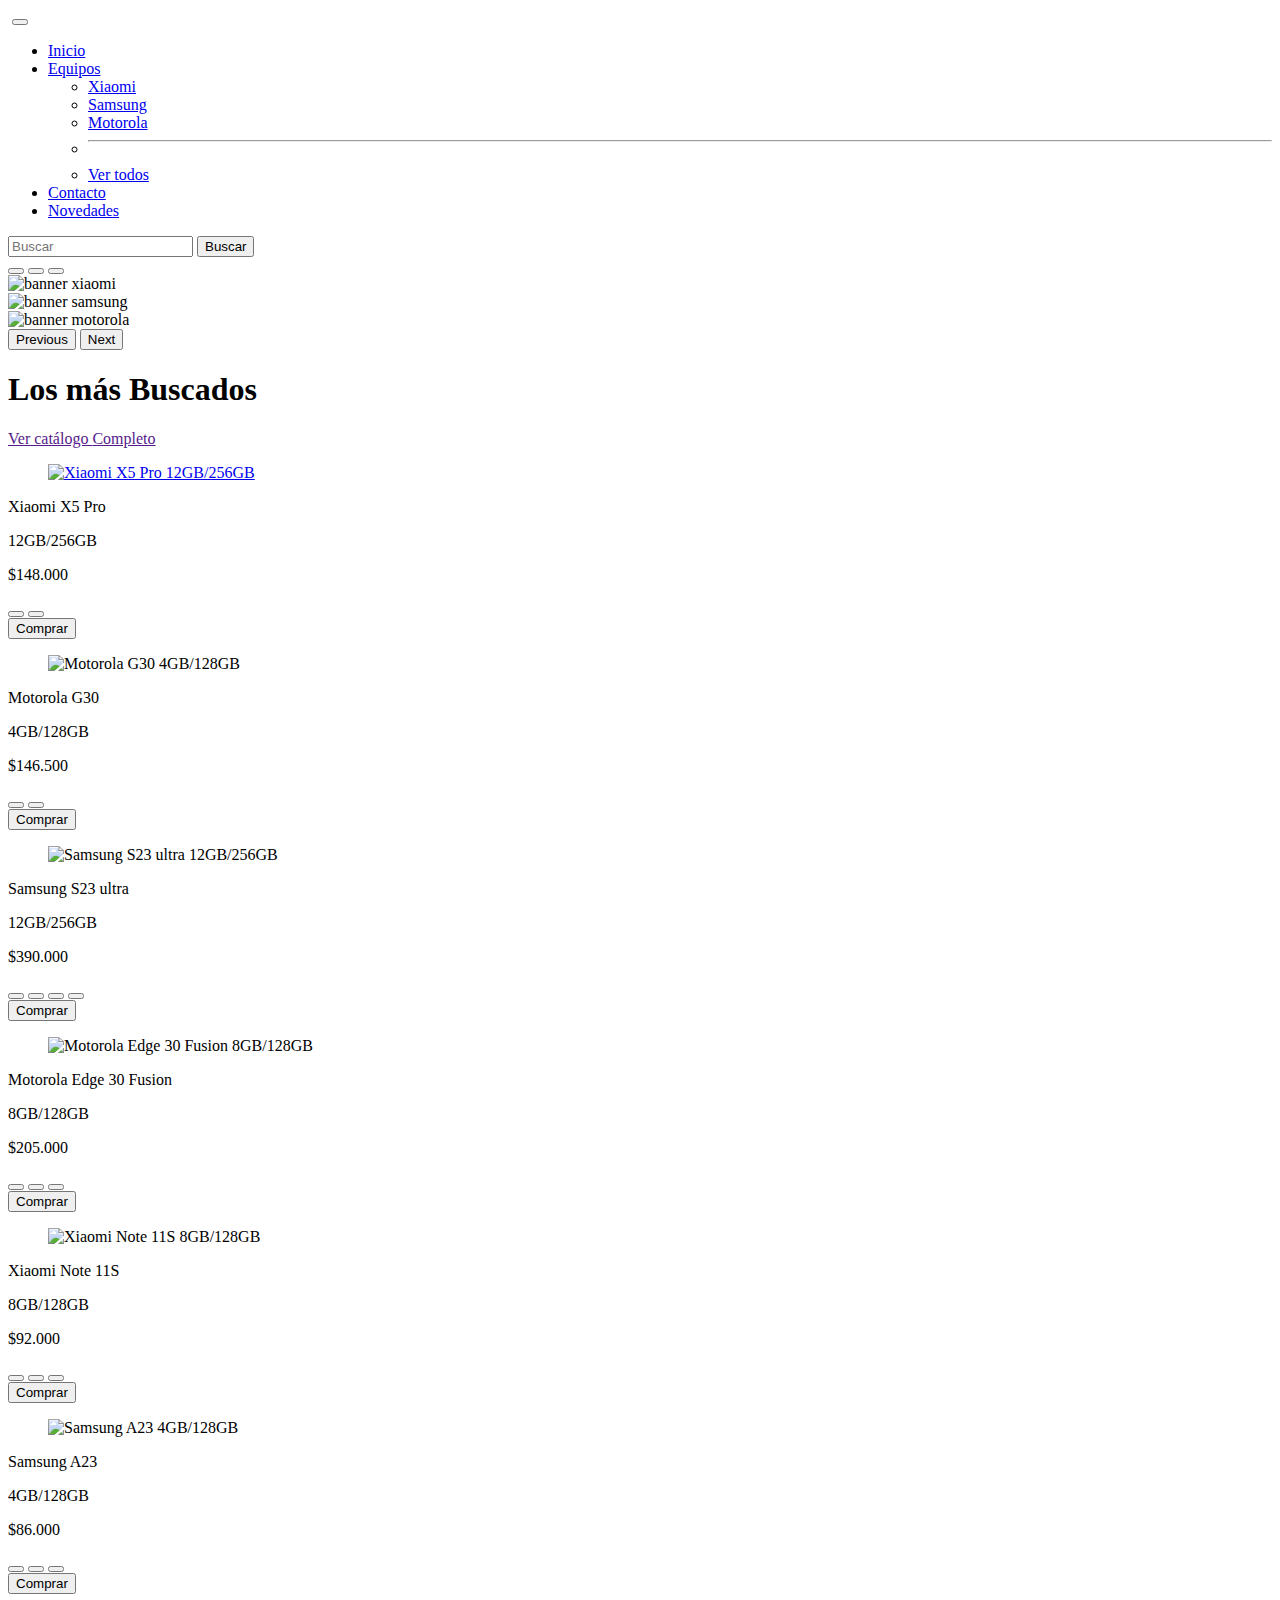
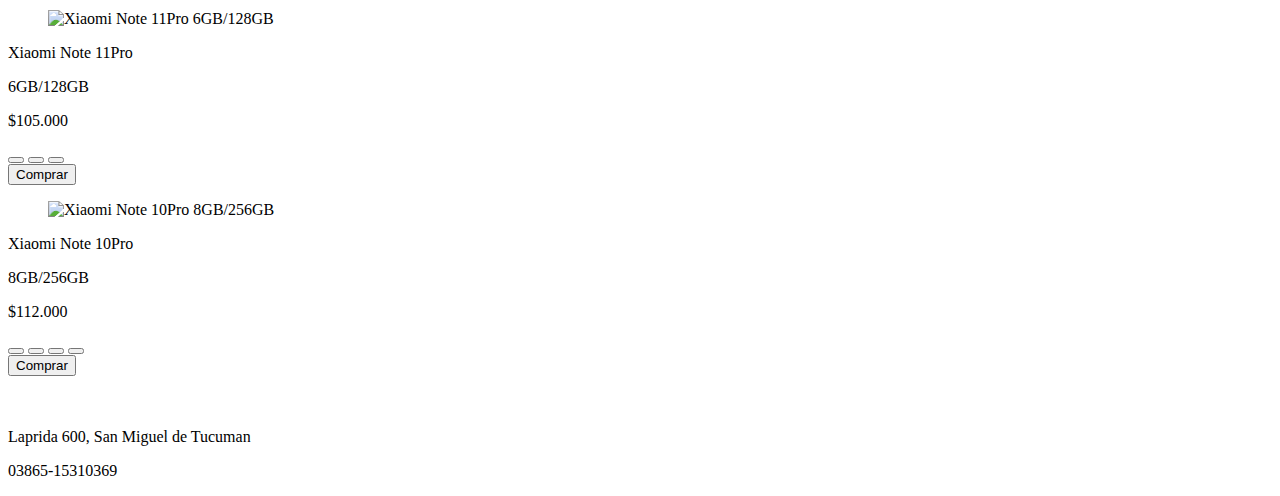
==== index.html @ d5d40b2a "agregue todas las pages" ====
<!DOCTYPE html>
<html lang="en">

<head>
    <meta charset="UTF-8">
    <meta http-equiv="X-UA-Compatible" content="IE=edge">
    <meta name="viewport" content="width=device-width, initial-scale=1.0">
    <title>CellShop</title>
    <link href="https://cdn.jsdelivr.net/npm/bootstrap@5.3.0-alpha3/dist/css/bootstrap.min.css" rel="stylesheet"
        integrity="sha384-KK94CHFLLe+nY2dmCWGMq91rCGa5gtU4mk92HdvYe+M/SXH301p5ILy+dN9+nJOZ" crossorigin="anonymous">
    <script src="https://kit.fontawesome.com/3f6286b612.js" crossorigin="anonymous"></script>
    <link rel="stylesheet" href="css/style.css">

</head>

<body>
    <header>
        <nav class="navbar navbar-expand-lg bg-body-light">
            <div class="container-fluid">
                <a class="navbar-brand" href="index.html"><img class="logo" src="img/CellShoplogo.png" alt=""></a>
                <button class="navbar-toggler" type="button" data-bs-toggle="collapse"
                    data-bs-target="#navbarSupportedContent" aria-controls="navbarSupportedContent"
                    aria-expanded="false" aria-label="Toggle navigation">
                    <span class="navbar-toggler-icon"></span>
                </button>
                <div class="collapse navbar-collapse" id="navbarSupportedContent">
                    <ul class="navbar-nav me-auto gap-4 mb-2 mb-lg-0">
                        <li class="nav-item">
                            <a class="nav-link active" aria-current="page" href="index.html">Inicio</a>
                        </li>
                        <li class="nav-item dropdown">
                            <a class="nav-link dropdown-toggle" href="#" role="button" data-bs-toggle="dropdown"
                                aria-expanded="false">
                                Equipos
                            </a>
                            <ul class="dropdown-menu">
                                <li><a class="dropdown-item" href="pages/xiaomi.html">Xiaomi</a></li>
                                <li><a class="dropdown-item" href="pages/samsung.html">Samsung</a></li>
                                <li><a class="dropdown-item" href="pages/motorola.html">Motorola</a></li>
                                <li>
                                    <hr class="dropdown-divider">
                                </li>
                                <li><a class="dropdown-item" href="#">Ver todos</a></li>
                            </ul>
                        <li class="nav-item">
                            <a class="nav-link active" aria-current="page" href="pages/contacto.html">Contacto</a>
                        </li>
                        <li class="nav-item">
                            <a class="nav-link active" aria-current="page" href="pages/novedades.html">Novedades</a>
                        </li>
                    </ul>
                    <form class="d-flex" role="search">
                        <input class="form-control me-2" type="search" placeholder="Buscar" aria-label="Search">
                        <button class="btn btn-outline-danger" type="submit">Buscar</button>
                    </form>
                </div>
                <div class="shoppingcar">
                    <i class="fa-sharp fa-solid fa-cart-shopping"></i>
                </div>
            </div>
        </nav>
    </header>

    <!--carousel-->
    <div id="carouselExampleIndicators" class="carousel slide">
        <div class="carousel-indicators">
            <button type="button" data-bs-target="#carouselExampleIndicators" data-bs-slide-to="0" class="active"
                aria-current="true" aria-label="Slide 1"></button>
            <button type="button" data-bs-target="#carouselExampleIndicators" data-bs-slide-to="1"
                aria-label="Slide 2"></button>
            <button type="button" data-bs-target="#carouselExampleIndicators" data-bs-slide-to="2"
                aria-label="Slide 3"></button>
        </div>
        <div class="carousel-inner">
            <div class="carousel-item active" btn-outline-success>
                <img src="img/bannerxiaomi.png" class="d-block w-100 img-fluid" alt="banner xiaomi">
            </div>
            <div class="carousel-item" btn-outline-success>
                <img src="img/banner-samsung-23ultra.png" class="d-block w-100 img-fluid"  alt="banner samsung">
            </div>
            <div class="carousel-item" btn-outline-success>
                <img src="img/bannermotorola.png" class="d-block w-100 img-fluid" alt="banner motorola">
            </div>
        </div>
        <button class="carousel-control-prev" type="button" data-bs-target="#carouselExampleIndicators"
            data-bs-slide="prev">
            <span class="carousel-control-prev-icon" aria-hidden="true"></span>
            <span class="visually-hidden">Previous</span>
        </button>
        <button class="carousel-control-next" type="button" data-bs-target="#carouselExampleIndicators"
            data-bs-slide="next">
            <span class="carousel-control-next-icon" aria-hidden="true"></span>
            <span class="visually-hidden">Next</span>
        </button>
    </div>

    <!--titulo-->

    <section class="conteiner-tittle">
       <div class="tittle-box-info">
        <h1 class="tittle">Los más Buscados</h1>
        <p><a class="tittle-catalogo" href="">Ver catálogo <span class="catalogo-span">Completo</span></a></p>
       </div>
    </section>

    <!--Productos-->

    <section class="conteiner products">
        <div id="row-index" class="row">
            <div id="products-card" class="col-3">
                <figure class="box-img-product">
                    <a href="pages/xiaomi-x5pro.html"><img class="productimg" src="img/Xiaomix5pro.png"
                            alt="Xiaomi X5 Pro 12GB/256GB"></a>
                </figure>
                <div class="info-product">
                    <p class="name">Xiaomi X5 Pro</p>
                    <p class="memory">12GB/256GB</p>
                    <p class="price">$148.000</p>
                    <button class="circule-b"></button>
                    <button class="circule-y"></button>
                </div>
                <div class="conteiner-button">
                    <button class="buy">Comprar</button>
                </div>
            </div>

            <div id="products-card" class="col-3">
                <figure class="box-img-product">
                    <img class="productimg" src="img/motorolag-30.jpg" alt="Motorola G30 4GB/128GB">
                </figure>
                <div class="info-product">
                    <p class="name">Motorola G30</p>
                    <p class="memory">4GB/128GB</p>
                    <p class="price">$146.500</p>
                    <button class="circule-b"></button>
                    <button class="circule-p"></button>
                </div>
                <div class="conteiner-button">
                    <button class="buy">Comprar</button>
                </div>
            </div>

            <div id="products-card" class="col-3">
                <figure class="box-img-product">
                    <img class="productimg" src="img/samsungs23ultra.png" alt="Samsung S23 ultra 12GB/256GB">
                </figure>
                <div class="info-product">
                    <p class="name">Samsung S23 ultra</p>
                    <p class="memory">12GB/256GB</p>
                    <p class="price">$390.000</p>
                    <button class="circule-b"></button>
                    <button class="circule-p"></button>
                    <button class="circule-g"></button>
                    <button class="circule-c"></button>
                    
                </div>
                <div class="conteiner-button">
                    <button class="buy">Comprar</button>
                </div>
            </div>

            <div id="products-card" class="col-3">
                <figure class="box-img-product">
                    <img class="productimg" src="img/motorola30fusion.jpg" alt="Motorola Edge 30 Fusion 8GB/128GB">
                </figure>
                <div class="info-product">
                    <p class="name">Motorola Edge 30 Fusion</p>
                    <p class="memory">8GB/128GB</p>
                    <p class="price">$205.000</p>
                    <button class="circule-grey"></button>
                    <button class="circule-blue"></button>
                    <button class="circule-s"></button>
                </div>
                <div class="conteiner-button">
                    <button class="buy">Comprar</button>
                </div>
            </div>
      
            <div id="products-card" class="col-3">
                <figure class="box-img-product">
                    <img class="productimg" src="img/xiaominote118128.png" alt="Xiaomi Note 11S 8GB/128GB">
                </figure>
                <div class="info-product">
                    <p class="name">Xiaomi Note 11S</p>
                    <p class="memory">8GB/128GB</p>
                    <p class="price">$92.000</p>
                    <button class="circule-b"></button>
                    <button class="circule-blue"></button>
                    <button class="circule-sb"></button>
                </div>
                <div class="conteiner-button">
                    <button class="buy">Comprar</button>
                </div>
            </div>

            <div id="products-card" class="col-3">
                <figure class="box-img-product">
                    <img class="productimg" src="img/samsunga23.jpg" alt="Samsung A23 4GB/128GB">
                </figure>
                <div class="info-product">
                    <p class="name">Samsung A23</p>
                    <p class="memory">4GB/128GB</p>
                    <p class="price">$86.000</p>
                    <button class="circule-sb"></button>
                    <button class="circule-b"></button>
                    <button class="circule-w"></button>
                </div>
                <div class="conteiner-button">
                    <button class="buy">Comprar</button>
                </div>
            </div>

            <div id="products-card" class="col-3">
                <figure class="box-img-product">
                    <img class="productimg" src="img/xiaominote11pro.jpg" alt="Xiaomi Note 11Pro 6GB/128GB">
                </figure>
                <div class="info-product">
                    <p class="name">Xiaomi Note 11Pro</p>
                    <p class="memory">6GB/128GB</p>
                    <p class="price">$105.000</p>
                    <button class="circule-grey"></button>
                    <button class="circule-g"></button>
                    <button class="circule-sb"></button>
                </div>
                <div class="conteiner-button">
                    <button class="buy">Comprar</button>
                </div>
            </div>

            <div id="products-card" class="col-3">
                <figure class="box-img-product">
                    <img class="productimg" src="img/xiaominote10pro.png" alt="Xiaomi Note 10Pro 8GB/256GB">
                </figure>
                <div class="info-product">
                    <p class="name">Xiaomi Note 10Pro</p>
                    <p class="memory">8GB/256GB</p>
                    <p class="price">$112.000</p>
                    <button class="circule-blue"></button>
                    <button class="circule-g"></button>
                    <button class="circule-sb"></button>
                    <button class="circule-peach"></button>
                </div>
                <div class="conteiner-button">
                    <button class="buy">Comprar</button>
                </div>
            </div>
        </div>
    </section>

    <!--footer-->

    <footer id="footer" class="conteiner">
        <div class="social-networks">
            <a class="logo-insta" href="https://www.instagram.com/cellshop.tucuman/" target="_blank"><img class="instagram" src="img/instagram.png" alt="">
            </a>
            <a class="logo-face" href="https://www.facebook.com/tucel.celulareslibres?mibextid=ZbWKwL" target="_blank">
                <i class="fa-brands fa-facebook"></i></i>
            </a>
        </div>

       <div class="footer-logo">
        <a href="#" class="footer-img"><img class="logo" src="img/CellShoplogo.png" alt=""></a>
       </div>

        <div class="location-info">
            <i class="fa-sharp fa-solid fa-location-dot"></i>
            <p class="location">Laprida 600, San Miguel de Tucuman</p>
        </div>

        <div class="phone-number">
            <i class="fa-solid fa-phone"></i>
            <p class="phone">03865-15310369</p>
        </div>
    </footer>

    <!--boostrap-->
    <script src="https://cdn.jsdelivr.net/npm/bootstrap@5.3.0-alpha3/dist/js/bootstrap.bundle.min.js"
        integrity="sha384-ENjdO4Dr2bkBIFxQpeoTz1HIcje39Wm4jDKdf19U8gI4ddQ3GYNS7NTKfAdVQSZe"
        crossorigin="anonymous"></script>
</body>
</html>
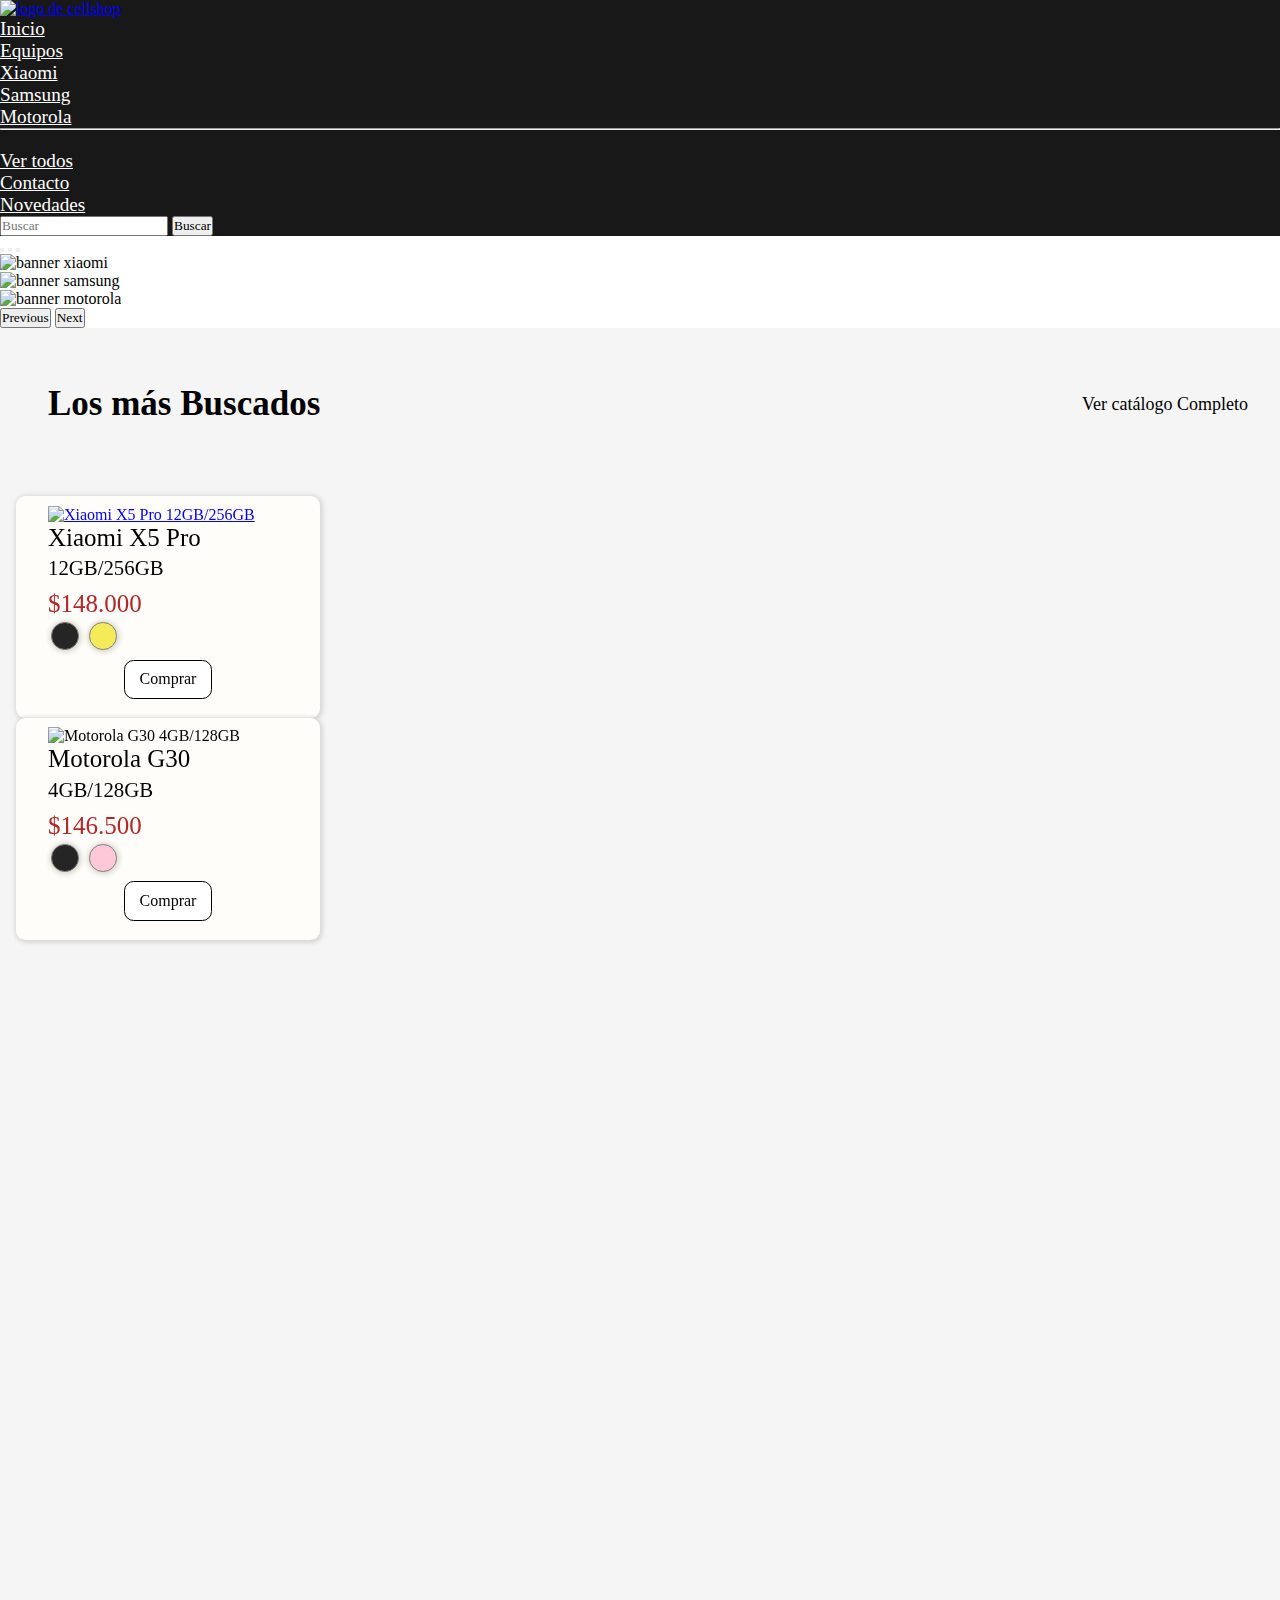
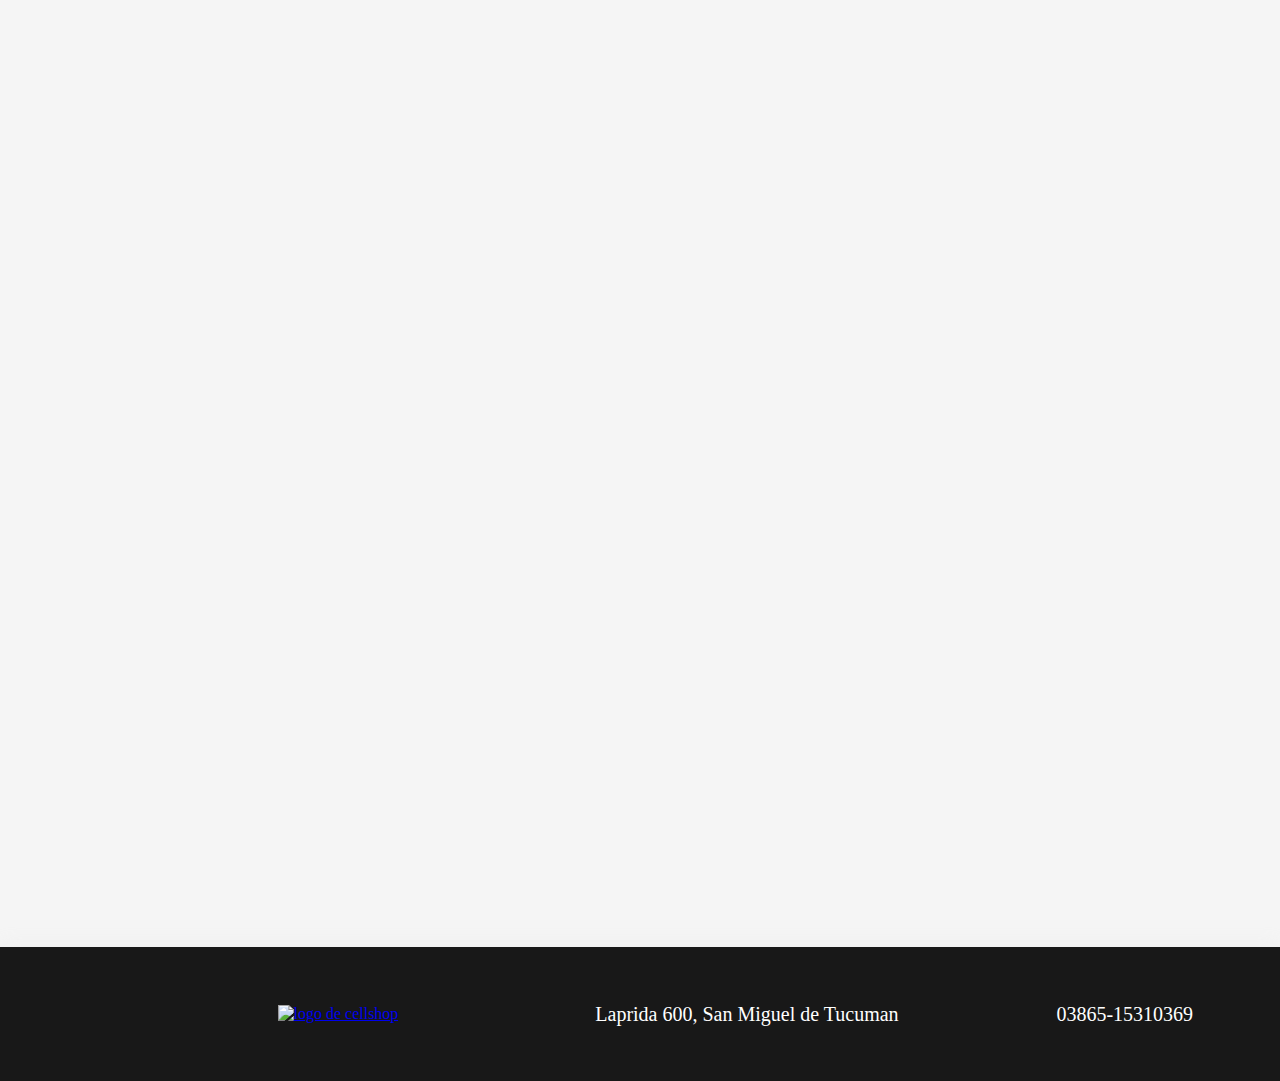
==== commit 176aac22: "cambios en el el boton del menu hamburguesa mas cambios en la tabla de la page xiaomi 5 x pro" ====
--- a/index.html
+++ b/index.html
@@ -5,23 +5,42 @@
     <meta charset="UTF-8">
     <meta http-equiv="X-UA-Compatible" content="IE=edge">
     <meta name="viewport" content="width=device-width, initial-scale=1.0">
-    <title>CellShop</title>
+    <!--Meta descripcion-->
+    <meta name="description"
+        content="En CellShop podes encontrar las mejores las mejores ofertas y precios del mercado">
+    <!--keywords-->
+    <meta name="keywords"
+        content="celulares, celulares xiaomi, celulares samsung, celulares motorola, celulares nuevos, comprar celulares, celulares baratos, celulares liberados, celulares precio, telefonos celulares, tienda de celulares, celulares en oferta, marca de celualares, celulares nuevos, garantia">
+    <!--Redes Sociales-->
+    <meta property="og:title" content="CellShop | Tienda Online de Celulares">
+    <meta property="og:description"
+        content="En CellShop podes encontrar las mejores las mejores ofertas y precios del mercado">
+    <!--favicon-->
+    <link rel="shortcut icon" href="assets/cellshopfavicon.ico" type="image/x-icon">
+    <!--Titulo-->
+    <title>CellShop | Las mejores ofertas de celulares</title>
+    <!--Bostrap-->
     <link href="https://cdn.jsdelivr.net/npm/bootstrap@5.3.0-alpha3/dist/css/bootstrap.min.css" rel="stylesheet"
         integrity="sha384-KK94CHFLLe+nY2dmCWGMq91rCGa5gtU4mk92HdvYe+M/SXH301p5ILy+dN9+nJOZ" crossorigin="anonymous">
+    <!--Fontawesome-->
     <script src="https://kit.fontawesome.com/3f6286b612.js" crossorigin="anonymous"></script>
+    <!--Css-->
     <link rel="stylesheet" href="css/style.css">
+    <!--Animacion-->
+    <link rel="stylesheet" href="https://unpkg.com/aos@next/dist/aos.css" />
 
 </head>
 
 <body>
     <header>
-        <nav class="navbar navbar-expand-lg bg-body-light">
+        <nav class="navbar navbar-expand-lg" style="background-color: #181818;">
             <div class="container-fluid">
-                <a class="navbar-brand" href="index.html"><img class="logo" src="img/CellShoplogo.png" alt=""></a>
+                <a class="navbar-brand" href="index.html"><img class="logo" src="img/logo-cellshop.png"
+                        alt="logo de cellshop"></a>
                 <button class="navbar-toggler" type="button" data-bs-toggle="collapse"
                     data-bs-target="#navbarSupportedContent" aria-controls="navbarSupportedContent"
                     aria-expanded="false" aria-label="Toggle navigation">
-                    <span class="navbar-toggler-icon"></span>
+                    <i class="fa-solid fa-bars" style="color: #f7f7f8;"></i>
                 </button>
                 <div class="collapse navbar-collapse" id="navbarSupportedContent">
                     <ul class="navbar-nav me-auto gap-4 mb-2 mb-lg-0">
@@ -50,8 +69,8 @@
                         </li>
                     </ul>
                     <form class="d-flex" role="search">
-                        <input class="form-control me-2" type="search" placeholder="Buscar" aria-label="Search">
-                        <button class="btn btn-outline-danger" type="submit">Buscar</button>
+                        <input class="form-control me-2 btn-outline-dark" type="search" placeholder="Buscar" aria-label="Search">
+                        <button class="btn btn-outline-light"type="submit">Buscar</button>
                     </form>
                 </div>
                 <div class="shoppingcar">
@@ -76,7 +95,7 @@
                 <img src="img/bannerxiaomi.png" class="d-block w-100 img-fluid" alt="banner xiaomi">
             </div>
             <div class="carousel-item" btn-outline-success>
-                <img src="img/banner-samsung-23ultra.png" class="d-block w-100 img-fluid"  alt="banner samsung">
+                <img src="img/banner-samsung-23ultra.png" class="d-block w-100 img-fluid" alt="banner samsung">
             </div>
             <div class="carousel-item" btn-outline-success>
                 <img src="img/bannermotorola.png" class="d-block w-100 img-fluid" alt="banner motorola">
@@ -97,17 +116,17 @@
     <!--titulo-->
 
     <section class="conteiner-tittle">
-       <div class="tittle-box-info">
-        <h1 class="tittle">Los más Buscados</h1>
-        <p><a class="tittle-catalogo" href="">Ver catálogo <span class="catalogo-span">Completo</span></a></p>
-       </div>
+        <div class="tittle-box-info">
+            <h1 class="tittle">Los más Buscados</h1>
+            <p><a class="tittle-catalogo" href="">Ver catálogo Completo</a></p>
+        </div>
     </section>
 
     <!--Productos-->
 
     <section class="conteiner products">
         <div id="row-index" class="row">
-            <div id="products-card" class="col-3">
+            <div id="products-card" class="col-3" data-aos="zoom-in">
                 <figure class="box-img-product">
                     <a href="pages/xiaomi-x5pro.html"><img class="productimg" src="img/Xiaomix5pro.png"
                             alt="Xiaomi X5 Pro 12GB/256GB"></a>
@@ -124,7 +143,7 @@
                 </div>
             </div>
 
-            <div id="products-card" class="col-3">
+            <div id="products-card" class="col-3" data-aos="zoom-in">
                 <figure class="box-img-product">
                     <img class="productimg" src="img/motorolag-30.jpg" alt="Motorola G30 4GB/128GB">
                 </figure>
@@ -140,7 +159,7 @@
                 </div>
             </div>
 
-            <div id="products-card" class="col-3">
+            <div id="products-card" class="col-3" data-aos="zoom-in">
                 <figure class="box-img-product">
                     <img class="productimg" src="img/samsungs23ultra.png" alt="Samsung S23 ultra 12GB/256GB">
                 </figure>
@@ -152,14 +171,14 @@
                     <button class="circule-p"></button>
                     <button class="circule-g"></button>
                     <button class="circule-c"></button>
-                    
-                </div>
-                <div class="conteiner-button">
-                    <button class="buy">Comprar</button>
-                </div>
-            </div>
-
-            <div id="products-card" class="col-3">
+
+                </div>
+                <div class="conteiner-button">
+                    <button class="buy">Comprar</button>
+                </div>
+            </div>
+
+            <div id="products-card" class="col-3" data-aos="zoom-in">
                 <figure class="box-img-product">
                     <img class="productimg" src="img/motorola30fusion.jpg" alt="Motorola Edge 30 Fusion 8GB/128GB">
                 </figure>
@@ -175,8 +194,8 @@
                     <button class="buy">Comprar</button>
                 </div>
             </div>
-      
-            <div id="products-card" class="col-3">
+
+            <div id="products-card" class="col-3" data-aos="zoom-in">
                 <figure class="box-img-product">
                     <img class="productimg" src="img/xiaominote118128.png" alt="Xiaomi Note 11S 8GB/128GB">
                 </figure>
@@ -193,7 +212,7 @@
                 </div>
             </div>
 
-            <div id="products-card" class="col-3">
+            <div id="products-card" class="col-3" data-aos="zoom-in">
                 <figure class="box-img-product">
                     <img class="productimg" src="img/samsunga23.jpg" alt="Samsung A23 4GB/128GB">
                 </figure>
@@ -210,9 +229,9 @@
                 </div>
             </div>
 
-            <div id="products-card" class="col-3">
-                <figure class="box-img-product">
-                    <img class="productimg" src="img/xiaominote11pro.jpg" alt="Xiaomi Note 11Pro 6GB/128GB">
+            <div id="products-card" class="col-3" data-aos="zoom-in">
+                <figure class="box-img-product">
+                    <img class="productimg" src="img/xiaomi-redmi-note-11-pro.png" alt="Xiaomi Note 11Pro 6GB/128GB">
                 </figure>
                 <div class="info-product">
                     <p class="name">Xiaomi Note 11Pro</p>
@@ -227,7 +246,7 @@
                 </div>
             </div>
 
-            <div id="products-card" class="col-3">
+            <div id="products-card" class="col-3" data-aos="zoom-in">
                 <figure class="box-img-product">
                     <img class="productimg" src="img/xiaominote10pro.png" alt="Xiaomi Note 10Pro 8GB/256GB">
                 </figure>
@@ -251,16 +270,16 @@
 
     <footer id="footer" class="conteiner">
         <div class="social-networks">
-            <a class="logo-insta" href="https://www.instagram.com/cellshop.tucuman/" target="_blank"><img class="instagram" src="img/instagram.png" alt="">
+            <a class="logo-insta" href="https://www.instagram.com/cellshop.tucuman/" target="_blank"><i class="fa-brands fa-instagram"></i>
             </a>
             <a class="logo-face" href="https://www.facebook.com/tucel.celulareslibres?mibextid=ZbWKwL" target="_blank">
                 <i class="fa-brands fa-facebook"></i></i>
             </a>
         </div>
 
-       <div class="footer-logo">
-        <a href="#" class="footer-img"><img class="logo" src="img/CellShoplogo.png" alt=""></a>
-       </div>
+        <div class="footer-logo">
+            <a href="#" class="footer-img"><img class="logo" src="img/logo-cellshop.png" alt="logo de cellshop"></a>
+        </div>
 
         <div class="location-info">
             <i class="fa-sharp fa-solid fa-location-dot"></i>
@@ -273,9 +292,15 @@
         </div>
     </footer>
 
+    <!--animacion-->
+    <script src="https://unpkg.com/aos@next/dist/aos.js"></script>
+    <script>
+      AOS.init();
+    </script>
     <!--boostrap-->
     <script src="https://cdn.jsdelivr.net/npm/bootstrap@5.3.0-alpha3/dist/js/bootstrap.bundle.min.js"
         integrity="sha384-ENjdO4Dr2bkBIFxQpeoTz1HIcje39Wm4jDKdf19U8gI4ddQ3GYNS7NTKfAdVQSZe"
         crossorigin="anonymous"></script>
 </body>
+
 </html>--- a/css/style.css
+++ b/css/style.css
@@ -0,0 +1,1049 @@
+header .navbar-brand {
+  width: 10rem;
+}
+header .navbar-brand .logo {
+  width: 100%;
+  height: 100%;
+  object-fit: cover;
+}
+header .navbar-toggler {
+  border: none;
+}
+header .navbar-toggler:focus {
+  box-shadow: none;
+}
+header .navbar-toggler .fa-bars {
+  font-size: 25px;
+}
+header .navbar-nav {
+  font-size: 1.2rem;
+  gap: 1.1rem;
+}
+header .navbar-nav .nav-item .nav-link {
+  color: #fff;
+}
+header .navbar-nav .dropdown .dropdown-menu {
+  background-color: #181818;
+}
+header .navbar-nav .dropdown .dropdown-menu li a {
+  color: #fff;
+}
+header .navbar-nav .dropdown .dropdown-menu li a:hover {
+  background-color: #f5f5f5;
+  color: #181818;
+}
+header form {
+  padding-right: 1rem;
+}
+header form .form-control:focus {
+  box-shadow: none;
+  border: none;
+}
+header .shoppingcar {
+  display: flex;
+  align-items: center;
+  padding-left: 1rem;
+}
+header .shoppingcar .fa-cart-shopping {
+  font-size: 22px;
+  color: #fff;
+}
+
+* {
+  padding: 0;
+  margin: 0;
+  box-sizing: border-box;
+  font-family: "Merriweather", serif;
+}
+
+.conteiner-tittle {
+  background-color: #f5f5f5;
+  padding: 0.5rem 0;
+  width: 100%;
+}
+.conteiner-tittle .tittle-box-info {
+  display: flex;
+  align-items: center;
+  justify-content: space-between;
+  margin: 1rem 2rem;
+  padding: 1rem 0;
+  overflow: auto;
+}
+.conteiner-tittle .tittle-box-info .tittle {
+  font-size: 35px;
+  padding: 1rem;
+}
+.conteiner-tittle .tittle-box-info p .tittle-catalogo {
+  font-size: 18px;
+  text-decoration: none;
+  color: black;
+}
+.conteiner-tittle .tittle-box-info p .tittle-catalogo:hover {
+  border-radius: 20px;
+  background-color: #181818;
+  color: #fff;
+  padding: 0.8rem;
+}
+@media screen and (max-width: 860px) {
+  .conteiner-tittle .conteiner-tittle {
+    padding-bottom: 0;
+  }
+  .conteiner-tittle .tittle-box-info {
+    display: flex;
+    flex-direction: column;
+    margin: 0;
+    padding-bottom: 0;
+  }
+  .conteiner-tittle .tittle-catalogo {
+    display: none;
+  }
+  .conteiner-tittle .tittle {
+    font-size: 2rem;
+  }
+}
+
+main #all-products .col-10 #products #products-card .circule-peach, main #all-products .col-10 #products #products-card .circule-w, main #all-products .col-10 #products #products-card .circule-sb, main #all-products .col-10 #products #products-card .circule-s, main #all-products .col-10 #products #products-card .circule-blue, main #all-products .col-10 #products #products-card .circule-grey, main #all-products .col-10 #products #products-card .circule-c, main #all-products .col-10 #products #products-card .circule-g, main #all-products .col-10 #products #products-card .circule-y, main #all-products .col-10 #products #products-card .circule-p, main #all-products .col-10 #products #products-card .circule-b, .products #row-index #products-card .circule-peach, .products #row-index #products-card .circule-w, .products #row-index #products-card .circule-sb, .products #row-index #products-card .circule-s, .products #row-index #products-card .circule-blue, .products #row-index #products-card .circule-grey, .products #row-index #products-card .circule-c, .products #row-index #products-card .circule-g, .products #row-index #products-card .circule-y, .products #row-index #products-card .circule-p, .products #row-index #products-card .circule-b {
+  padding: 0.8rem;
+  margin: 0 0.2rem;
+  border: 1px solid grey;
+  border-radius: 50%;
+  box-shadow: 0.5px 0.5px 5px 2px #D8D9CF;
+}
+main #all-products .col-10 #products #products-card .circule-peach:hover, main #all-products .col-10 #products #products-card .circule-w:hover, main #all-products .col-10 #products #products-card .circule-sb:hover, main #all-products .col-10 #products #products-card .circule-s:hover, main #all-products .col-10 #products #products-card .circule-blue:hover, main #all-products .col-10 #products #products-card .circule-grey:hover, main #all-products .col-10 #products #products-card .circule-c:hover, main #all-products .col-10 #products #products-card .circule-g:hover, main #all-products .col-10 #products #products-card .circule-y:hover, main #all-products .col-10 #products #products-card .circule-p:hover, main #all-products .col-10 #products #products-card .circule-b:hover, .products #row-index #products-card .circule-peach:hover, .products #row-index #products-card .circule-w:hover, .products #row-index #products-card .circule-sb:hover, .products #row-index #products-card .circule-s:hover, .products #row-index #products-card .circule-blue:hover, .products #row-index #products-card .circule-grey:hover, .products #row-index #products-card .circule-c:hover, .products #row-index #products-card .circule-g:hover, .products #row-index #products-card .circule-y:hover, .products #row-index #products-card .circule-p:hover, .products #row-index #products-card .circule-b:hover {
+  box-shadow: 0.5px 0.5px 5px 2px black;
+}
+
+.products {
+  background-color: #f5f5f5;
+  width: 100%;
+  overflow: auto;
+}
+.products #row-index {
+  padding: 1rem 1rem 2rem 1rem;
+  gap: 1.5rem;
+  width: 100%;
+  margin: 0;
+  justify-content: center;
+}
+.products #row-index #products-card {
+  border-radius: 0.6rem;
+  width: 19rem;
+  padding: 0.6rem 0;
+  background-color: #FFFDF9;
+  box-shadow: 1px 1px 4px 2px #D8D8D8;
+  transition: all 400ms ease;
+  display: grid;
+  justify-content: center;
+}
+.products #row-index #products-card:hover {
+  box-shadow: 4px 4px 5px 4px #aaadaf;
+  transform: translateY(-3px);
+}
+.products #row-index #products-card .box-img-product {
+  margin: 0;
+  width: 15rem;
+  max-height: 15.4rem;
+  max-width: 15rem;
+}
+.products #row-index #products-card .box-img-product .productimg {
+  height: 100%;
+  width: 100%;
+  object-fit: cover;
+}
+.products #row-index #products-card .name {
+  display: flex;
+  padding: 0;
+  font-size: 1.563rem;
+}
+.products #row-index #products-card .memory {
+  display: flex;
+  padding: 0.3rem 0;
+  font-size: 1.3rem;
+}
+.products #row-index #products-card .price {
+  display: flex;
+  padding: 0.28rem 0;
+  font-size: 1.563rem;
+  color: #B22727;
+}
+.products #row-index #products-card .circule-b {
+  background-color: #252525;
+}
+.products #row-index #products-card .circule-p {
+  background-color: #FEC8D8;
+}
+.products #row-index #products-card .circule-y {
+  background-color: #F5EA5A;
+}
+.products #row-index #products-card .circule-g {
+  background-color: #3C6255;
+}
+.products #row-index #products-card .circule-c {
+  background-color: #F8EAD8;
+}
+.products #row-index #products-card .circule-grey {
+  background-color: #434242;
+}
+.products #row-index #products-card .circule-blue {
+  background-color: #394867;
+}
+.products #row-index #products-card .circule-s {
+  background-color: #EEEEEE;
+}
+.products #row-index #products-card .circule-sb {
+  background-color: #ECF2FF;
+}
+.products #row-index #products-card .circule-w {
+  background-color: #fff;
+}
+.products #row-index #products-card .circule-peach {
+  background-color: #FFD3B0;
+}
+.products #row-index #products-card .conteiner-button {
+  padding: 0.6rem 0;
+  display: flex;
+  justify-content: center;
+}
+.products #row-index #products-card .conteiner-button .buy {
+  padding: 0.6rem 0.9rem;
+  border: 1px solid black;
+  border-radius: 0.6rem;
+  color: black;
+  font-size: 1rem;
+  background-color: white;
+}
+.products #row-index #products-card .conteiner-button .buy:hover {
+  background-color: black;
+  color: white;
+}
+
+#footer {
+  background-color: #181818;
+  display: flex;
+  align-items: center;
+  justify-content: space-around;
+  padding: 3rem 0;
+  width: 100%;
+  box-shadow: 0 0 20px 0 rgba(225, 225, 225, 0.3);
+}
+@media screen and (max-width: 860px) {
+  #footer {
+    display: grid;
+    grid-template-columns: 1fr;
+    grid-template-rows: repeat(4, 1fr);
+    grid-row-gap: 1rem;
+    justify-items: center;
+  }
+}
+#footer .social-networks {
+  display: flex;
+  align-items: center;
+}
+#footer .social-networks .fa-instagram {
+  font-size: 2.1rem;
+  color: #fff;
+  padding-left: 30px;
+}
+#footer .social-networks .fa-facebook {
+  font-size: 2.1rem;
+  color: #fff;
+  padding-left: 30px;
+}
+@media screen and (max-width: 860px) {
+  #footer .social-networks {
+    grid-area: 2/1/3/2;
+  }
+}
+#footer .footer-logo {
+  display: flex;
+}
+#footer .footer-logo .footer-img {
+  width: 10rem;
+}
+#footer .footer-logo .footer-img img {
+  width: 100%;
+}
+@media screen and (max-width: 860px) {
+  #footer .footer-logo {
+    grid-area: 1/1/2/2;
+    display: flex;
+    justify-content: center;
+  }
+}
+#footer .location-info {
+  display: flex;
+  align-items: center;
+  gap: 0.8rem;
+  font-size: 1.25rem;
+}
+#footer .location-info .fa-location-dot {
+  font-size: 1.25rem;
+  color: #fff;
+}
+#footer .location-info p {
+  margin: 0;
+  color: #fff;
+}
+@media screen and (max-width: 860px) {
+  #footer .location-info {
+    grid-area: 4/1/5/2;
+  }
+}
+#footer .phone-number {
+  padding-right: 0.9rem;
+  display: flex;
+  align-items: center;
+  gap: 0.8rem;
+  font-size: 1.25rem;
+}
+#footer .phone-number .fa-phone {
+  font-size: 1.25rem;
+  color: #fff;
+}
+#footer .phone-number p {
+  margin: 0;
+  color: #fff;
+}
+@media screen and (max-width: 860px) {
+  #footer .phone-number {
+    grid-area: 3/1/4/2;
+  }
+}
+
+.carousel-inner {
+  max-height: 33rem;
+  max-height: 33.5rem;
+}
+.carousel-inner .img-fluid {
+  max-height: 33rem;
+  object-fit: cover;
+}
+
+.carousel-control-prev {
+  justify-content: start;
+}
+
+.carousel-control-next {
+  justify-content: end;
+}
+
+.conteiner-banner-products {
+  width: 100%;
+}
+.conteiner-banner-products .img-fluid {
+  width: 100%;
+  height: 100%;
+}
+
+.conteiner-tittles {
+  background-color: #f5f5f5;
+}
+.conteiner-tittles .tittles-section {
+  font-size: 1.5rem;
+  padding: 1.5rem 0 1rem 2rem;
+  display: flex;
+  gap: 1.25rem;
+  background-color: #F5F5F5;
+  margin: 0 0 0 3.5rem;
+  color: #D2001A;
+}
+@media screen and (max-width: 900px) {
+  .conteiner-tittles .tittles-section {
+    padding-left: 1rem;
+    margin: 0;
+  }
+}
+.conteiner-tittles .second-tittle {
+  background-color: #F5F5F5;
+  padding: 1rem 0 2rem 2rem;
+  font-size: 2rem;
+  margin: 0 0 0 3.5rem;
+}
+@media screen and (max-width: 900px) {
+  .conteiner-tittles .second-tittle {
+    padding-left: 1rem;
+    margin: 0;
+  }
+}
+
+#principal-content {
+  background-color: #F5F5F5;
+  padding-top: 1.5rem;
+  padding-left: 3rem;
+}
+@media screen and (max-width: 900px) {
+  #principal-content {
+    padding: 0;
+  }
+}
+#principal-content .filler-mobile {
+  display: none;
+}
+@media screen and (max-width: 900px) {
+  #principal-content .filler-mobile {
+    display: block;
+    padding-bottom: 2rem;
+  }
+}
+@media screen and (max-width: 900px) {
+  #principal-content .filler-mobile .filler-tittle {
+    width: 100%;
+    display: flex;
+    justify-content: center;
+  }
+}
+@media screen and (max-width: 900px) {
+  #principal-content .filler-mobile .filler-tittle .btn {
+    padding: 1rem 2rem;
+    width: 55%;
+    font-size: 20px;
+    border-radius: 0;
+    border: none;
+    box-shadow: 1px 1px 4px 2px #F3E8FF;
+  }
+}
+@media screen and (max-width: 900px) {
+  #principal-content .filler-mobile #filler-drop {
+    display: grid;
+    grid-template-columns: repeat(2, 1fr);
+    grid-template-rows: repeat(2, 1fr);
+  }
+}
+@media screen and (max-width: 900px) {
+  #principal-content .filler-mobile #filler-drop .phone-brand {
+    display: grid;
+  }
+}
+@media screen and (max-width: 900px) {
+  #principal-content .filler-mobile #filler-drop .conteiner-price-filler {
+    display: grid;
+  }
+}
+#principal-content .filler-mobile #filler-drop .conteiner-price-filler p a {
+  color: black;
+  text-decoration: none;
+}
+@media screen and (max-width: 900px) {
+  #principal-content .filler-mobile #filler-drop .conteiner-memory-ram {
+    display: grid;
+  }
+}
+@media screen and (max-width: 900px) {
+  #principal-content .filler-mobile #filler-drop .conteiner-internal-memory {
+    display: grid;
+  }
+}
+@media screen and (max-width: 900px) {
+  #principal-content .col-2 {
+    display: none;
+  }
+}
+#principal-content .col-2 aside {
+  grid-area: 1/1/3/2;
+  background-color: #F5F5F5;
+  padding-right: 0;
+  margin-left: 3rem;
+  margin: 0;
+}
+#principal-content .col-2 aside .filler {
+  font-size: 1.4rem;
+  color: grey;
+}
+#principal-content .col-2 aside h3 {
+  padding-left: 2.5rem;
+}
+#principal-content .col-2 aside .phone-brand {
+  display: grid;
+  padding: 0.5rem 0 1rem 2.5rem;
+}
+#principal-content .col-2 aside .phone-brand .marcas {
+  padding: 1rem 0;
+}
+#principal-content .col-2 aside .phone-brand .conteiner-checkbox {
+  padding: 0.3rem 0;
+}
+#principal-content .col-2 aside .phone-brand .conteiner-checkbox #marcas {
+  padding: 1rem 0;
+}
+#principal-content .col-2 aside .conteiner-price-filler {
+  padding: 0.5rem 0 1rem 2.5rem;
+  margin: 0;
+}
+#principal-content .col-2 aside .conteiner-price-filler .price-filler-tittle {
+  padding: 1rem 0;
+  margin: 0;
+}
+#principal-content .col-2 aside .conteiner-price-filler .box-filler-price {
+  padding: 0.5rem 0;
+  margin: 0;
+}
+#principal-content .col-2 aside .conteiner-price-filler .box-filler-price .price-filler {
+  text-decoration: none;
+  color: black;
+}
+#principal-content .col-2 aside .conteiner-memory-ram {
+  display: grid;
+}
+#principal-content .col-2 aside .conteiner-memory-ram .memory-ram {
+  padding: 0.5rem 0 1rem 2.5rem;
+}
+#principal-content .col-2 aside .conteiner-memory-ram .ram {
+  padding: 0.3rem 0 0.3rem 2.5rem;
+}
+#principal-content .col-2 aside .conteiner-internal-memory {
+  display: grid;
+}
+#principal-content .col-2 aside .conteiner-internal-memory .internal-memory {
+  padding: 0.5rem 0 1rem 2.5rem;
+}
+#principal-content .col-2 aside .conteiner-internal-memory .memoria-interna {
+  padding: 0.3rem 0 0.3rem 2.5rem;
+}
+@media screen and (max-width: 900px) {
+  #principal-content .col-10 {
+    width: 100%;
+  }
+}
+
+main #all-products .col-10 #products #products-card .circule-peach, main #all-products .col-10 #products #products-card .circule-w, main #all-products .col-10 #products #products-card .circule-sb, main #all-products .col-10 #products #products-card .circule-s, main #all-products .col-10 #products #products-card .circule-blue, main #all-products .col-10 #products #products-card .circule-grey, main #all-products .col-10 #products #products-card .circule-c, main #all-products .col-10 #products #products-card .circule-g, main #all-products .col-10 #products #products-card .circule-y, main #all-products .col-10 #products #products-card .circule-p, main #all-products .col-10 #products #products-card .circule-b, .products #row-index #products-card .circule-b, .products #row-index #products-card .circule-p, .products #row-index #products-card .circule-y, .products #row-index #products-card .circule-g, .products #row-index #products-card .circule-c, .products #row-index #products-card .circule-grey, .products #row-index #products-card .circule-blue, .products #row-index #products-card .circule-s, .products #row-index #products-card .circule-sb, .products #row-index #products-card .circule-w, .products #row-index #products-card .circule-peach {
+  padding: 0.8rem;
+  margin: 0 0.2rem;
+  border: 1px solid grey;
+  border-radius: 50%;
+  box-shadow: 0.5px 0.5px 5px 2px #D8D9CF;
+}
+main #all-products .col-10 #products #products-card .circule-peach:hover, main #all-products .col-10 #products #products-card .circule-w:hover, main #all-products .col-10 #products #products-card .circule-sb:hover, main #all-products .col-10 #products #products-card .circule-s:hover, main #all-products .col-10 #products #products-card .circule-blue:hover, main #all-products .col-10 #products #products-card .circule-grey:hover, main #all-products .col-10 #products #products-card .circule-c:hover, main #all-products .col-10 #products #products-card .circule-g:hover, main #all-products .col-10 #products #products-card .circule-y:hover, main #all-products .col-10 #products #products-card .circule-p:hover, main #all-products .col-10 #products #products-card .circule-b:hover, .products #row-index #products-card .circule-b:hover, .products #row-index #products-card .circule-p:hover, .products #row-index #products-card .circule-y:hover, .products #row-index #products-card .circule-g:hover, .products #row-index #products-card .circule-c:hover, .products #row-index #products-card .circule-grey:hover, .products #row-index #products-card .circule-blue:hover, .products #row-index #products-card .circule-s:hover, .products #row-index #products-card .circule-sb:hover, .products #row-index #products-card .circule-w:hover, .products #row-index #products-card .circule-peach:hover {
+  box-shadow: 0.5px 0.5px 5px 2px black;
+}
+
+main {
+  background-color: #f5f5f5;
+  padding-top: 1.5rem;
+  padding-left: 3rem;
+}
+main #all-products {
+  padding: 0;
+  gap: 0;
+  margin: 0;
+}
+main #all-products .col-2 {
+  padding: 0;
+  margin: 0;
+}
+main #all-products .col-10 {
+  padding: 0;
+}
+main #all-products .col-10 #products {
+  padding: 0 1.5rem 0rem 2rem;
+  gap: 1rem;
+  width: 100%;
+  margin: 0;
+  justify-content: center;
+  background-color: #f5f5f5;
+}
+main #all-products .col-10 #products #products-card {
+  border-radius: 0.6rem;
+  width: 19rem;
+  padding: 0.6rem 0;
+  background-color: #FFFDF9;
+  box-shadow: 1px 1px 4px 2px #D8D8D8;
+  transition: all 400ms ease;
+  display: grid;
+  justify-content: center;
+}
+main #all-products .col-10 #products #products-card:hover {
+  box-shadow: 4px 4px 5px 4px #aaadaf;
+  transform: translateY(-3px);
+}
+main #all-products .col-10 #products #products-card figure {
+  max-height: 15.4rem;
+  max-width: 15rem;
+}
+main #all-products .col-10 #products #products-card figure .productimg {
+  height: 100%;
+  width: 100%;
+  object-fit: cover;
+}
+main #all-products .col-10 #products #products-card .price {
+  display: flex;
+  padding: 0.28rem 0;
+  font-size: 1.563rem;
+  color: #B22727;
+}
+main #all-products .col-10 #products #products-card .name {
+  display: flex;
+  padding: 0;
+  font-size: 1.563rem;
+}
+main #all-products .col-10 #products #products-card .memory {
+  display: flex;
+  padding: 0.3rem 0;
+  font-size: 1.3rem;
+}
+main #all-products .col-10 #products #products-card .circule-b {
+  background-color: #252525;
+}
+main #all-products .col-10 #products #products-card .circule-p {
+  background-color: #FEC8D8;
+}
+main #all-products .col-10 #products #products-card .circule-y {
+  background-color: #F5EA5A;
+}
+main #all-products .col-10 #products #products-card .circule-g {
+  background-color: #3C6255;
+}
+main #all-products .col-10 #products #products-card .circule-c {
+  background-color: #F8EAD8;
+}
+main #all-products .col-10 #products #products-card .circule-grey {
+  background-color: #434242;
+}
+main #all-products .col-10 #products #products-card .circule-blue {
+  background-color: #394867;
+}
+main #all-products .col-10 #products #products-card .circule-s {
+  background-color: #EEEEEE;
+}
+main #all-products .col-10 #products #products-card .circule-sb {
+  background-color: #ECF2FF;
+}
+main #all-products .col-10 #products #products-card .circule-w {
+  background-color: #fff;
+}
+main #all-products .col-10 #products #products-card .circule-peach {
+  background-color: #FFD3B0;
+}
+main #all-products .col-10 #products #products-card .conteiner-button {
+  padding: 0.6rem 0;
+  display: flex;
+  justify-content: center;
+}
+main #all-products .col-10 #products #products-card .conteiner-button .buy {
+  padding: 0.6rem 0.9rem;
+  border: 1px solid black;
+  border-radius: 0.6rem;
+  color: black;
+  font-size: 1rem;
+  background-color: white;
+}
+main #all-products .col-10 #products #products-card .conteiner-button .buy:hover {
+  background-color: black;
+  color: white;
+}
+
+#pagination .page-link {
+  color: #D2001A;
+}
+#pagination .page-link:hover {
+  background-color: #D2001A;
+  color: white;
+}
+
+.contact-body {
+  background-color: #f5f5f5;
+  color: #fff;
+  padding: 0 1.5rem;
+}
+.contact-body .conteiner-form {
+  max-width: 73rem;
+  margin-left: auto;
+  margin-right: auto;
+  padding: 3rem 1.5rem;
+}
+.contact-body .conteiner-form .contact-wrapper {
+  box-shadow: 0 0 20px 0 #aaadaf;
+  display: grid;
+  grid-template-columns: 2fr 1fr;
+  transition: all 400ms ease;
+}
+.contact-body .conteiner-form .contact-wrapper:hover {
+  transform: translatey(-5px);
+}
+@media screen and (max-width: 725px) {
+  .contact-body .conteiner-form .contact-wrapper {
+    display: grid;
+    grid-template-columns: 1fr;
+    grid-template-rows: 1fr, 20rem;
+  }
+}
+.contact-body .conteiner-form .contact-wrapper .contact-wrapper > * {
+  padding-left: 1rem;
+}
+.contact-body .conteiner-form .contact-wrapper .contact-form {
+  background-color: #222222;
+  padding: 1rem;
+}
+@media screen and (max-width: 725px) {
+  .contact-body .conteiner-form .contact-wrapper .contact-form {
+    grid-area: 1/1/2/2;
+  }
+}
+.contact-body .conteiner-form .contact-wrapper .contact-form form {
+  display: grid;
+  grid-template-columns: 1fr 1fr;
+}
+@media screen and (max-width: 725px) {
+  .contact-body .conteiner-form .contact-wrapper .contact-form form {
+    display: flex;
+    flex-direction: column;
+  }
+}
+.contact-body .conteiner-form .contact-wrapper .contact-form form p {
+  margin: 0;
+  padding: 1rem;
+}
+.contact-body .conteiner-form .contact-wrapper .contact-form form p input {
+  width: 100%;
+  padding: 0.7rem;
+  border: none;
+  background: none;
+  outline: 0;
+  color: #fff;
+  border-bottom: 1px solid #d63031;
+}
+.contact-body .conteiner-form .contact-wrapper .contact-form form p button {
+  width: 100%;
+  padding: 0.7rem;
+  border: none;
+  background: none;
+  outline: 0;
+  color: #fff;
+  border-bottom: 1px solid #d63031;
+  background: #B70E21;
+  border: 0;
+  text-transform: uppercase;
+  padding: 1rem;
+}
+.contact-body .conteiner-form .contact-wrapper .contact-form form p button:hover, .contact-body .conteiner-form .contact-wrapper .contact-form form p button:focus {
+  background-image: radial-gradient(circle at 120.71% 50%, #ff9300 0, #ff7f1e 12.5%, #ff6a2d 25%, #ff5437 37.5%, #f23c3c 50%, #dc223f 62.5%, #c80042 75%, #b60045 87.5%, #a60049 100%);
+  color: #fff;
+  transition: background-color 2s ease-out;
+  outline: 0;
+}
+.contact-body .conteiner-form .contact-wrapper .contact-form form p textarea {
+  width: 100%;
+  padding: 0.7rem;
+  border: none;
+  background: none;
+  outline: 0;
+  color: #fff;
+  border-bottom: 1px solid #d63031;
+}
+.contact-body .conteiner-form .contact-wrapper .contact-form form .block {
+  grid-column: 1/3;
+}
+.contact-body .conteiner-form .contact-wrapper .contact-form form label {
+  display: block;
+}
+.contact-body .conteiner-form .contact-wrapper .contact-info {
+  background: #454546;
+  padding: 1rem 0;
+}
+@media screen and (max-width: 725px) {
+  .contact-body .conteiner-form .contact-wrapper .contact-info {
+    grid-area: 2/1/3/2;
+  }
+}
+.contact-body .conteiner-form .contact-wrapper .contact-info h3 {
+  font-size: 25px;
+  text-align: center;
+  padding: 1rem;
+}
+.contact-body .conteiner-form .contact-wrapper .contact-info p {
+  font-size: 20px;
+  text-align: center;
+  padding: 1rem;
+}
+.contact-body .conteiner-form .contact-wrapper .contact-info ul {
+  text-align: center;
+  padding: 1rem;
+}
+.contact-body .conteiner-form .contact-wrapper .contact-info ul li {
+  font-size: 20px;
+  list-style: none;
+  padding: 1rem;
+}
+.contact-body .conteiner-form .contact-wrapper .contact-info ul .fa-location-dot {
+  padding: 0 0.6rem;
+}
+.contact-body .conteiner-form .contact-wrapper .contact-info ul .fa-phone {
+  padding: 0 0.6rem;
+}
+
+.conteiner-new {
+  background-color: #f5f5f5;
+  display: flex;
+  min-height: 100vh;
+  justify-content: center;
+  align-items: center;
+  flex-direction: column;
+  padding: 1rem 0;
+}
+.conteiner-new .new-title {
+  width: 100%;
+}
+.conteiner-new .new-title .novedades-tittle {
+  display: flex;
+  justify-content: center;
+  padding: 2.5rem 0 3rem 0;
+}
+.conteiner-new .new-title .novedades-tittle .novedades-span {
+  border: 1px solid #181818;
+  padding: 1rem 2rem;
+  color: #181818;
+  border-radius: 5px;
+}
+.conteiner-new .new {
+  width: 45rem;
+  color: #1f1f1f;
+  display: flex;
+  background: #111;
+  margin: 2rem 0;
+  box-shadow: 0 0 20px 0 #aaadaf;
+  position: relative;
+  translate: -8rem;
+}
+.conteiner-new .new .new-text {
+  padding: 1.5rem;
+  width: 50%;
+  display: flex;
+  justify-content: space-evenly;
+  align-items: flex-start;
+  flex-direction: column;
+}
+.conteiner-new .new .new-text .new-tittle {
+  margin: 0;
+  padding: 0.5rem 0;
+  font-size: 25px;
+  color: #fff;
+  font-weight: bold;
+}
+.conteiner-new .new .new-text .lorem {
+  line-height: 23px;
+  color: #fff;
+  font-size: 18px;
+  text-align: justify;
+}
+.conteiner-new .new .new-image {
+  width: 50%;
+  height: auto;
+  position: relative;
+  overflow: hidden;
+}
+.conteiner-new .new .new-image::before {
+  content: "";
+  position: absolute;
+  left: -6.1rem;
+  top: 50%;
+  transform: translateY(-50%) rotate(20deg);
+  width: 40%;
+  background: #111;
+  height: 140%;
+  box-shadow: 0 0 20px 0 rgba(225, 225, 225, 0.3);
+}
+.conteiner-new .new .new-image .new-img {
+  width: 140%;
+}
+.conteiner-new .new-left {
+  position: relative;
+  translate: 8rem;
+}
+.conteiner-new .new-left .new-image {
+  width: 50%;
+  height: auto;
+  position: relative;
+  overflow: hidden;
+}
+.conteiner-new .new-left .new-image::before {
+  transform: translateY(-50%) rotate(-20deg);
+  left: initial;
+  right: -6.1rem;
+}
+.conteiner-new .new-left .new-image .new-img {
+  width: 140%;
+}
+.conteiner-new .new-left .new-text {
+  padding: 1.5rem;
+  width: 50%;
+  display: flex;
+  justify-content: space-evenly;
+  align-items: flex-start;
+  flex-direction: column;
+}
+.conteiner-new .new-left .new-text .new-tittle {
+  margin: 0;
+  padding: 0.5rem 0;
+  font-size: 25px;
+  color: #fff;
+  font-weight: bold;
+}
+.conteiner-new .new-left .new-text .lorem {
+  line-height: 23px;
+  color: #fff;
+  font-size: 18px;
+}
+@media screen and (max-width: 750px) {
+  .conteiner-new .new {
+    display: block;
+    width: 20rem;
+    translate: none;
+  }
+  .conteiner-new .new .new-image {
+    width: 100%;
+  }
+  .conteiner-new .new .new-image::before {
+    width: 120%;
+    height: 40%;
+    top: -5rem;
+    left: 50%;
+    transform: translateX(-50%) rotate(10deg);
+  }
+  .conteiner-new .new .new-image .new-img {
+    width: 160%;
+  }
+  .conteiner-new .new .new-text {
+    width: 100%;
+  }
+  .conteiner-new .new-left {
+    translate: none;
+  }
+  .conteiner-new .new-left .new-image::before {
+    transform: translateX(-50%) rotate(-10%);
+    top: initial;
+    bottom: -5rem;
+  }
+}
+
+.conteiner .row {
+  width: 100%;
+  background-color: #F5F5F5;
+  padding-top: 2rem;
+  padding-left: 1rem;
+}
+.conteiner .row .col .tittles-section {
+  font-size: 1.8rem;
+}
+.conteiner .row .col .tittles-section a {
+  color: black;
+  text-decoration: none;
+}
+.conteiner .row .col .tittles-section a:hover {
+  color: #D2001A;
+}
+
+.one {
+  background-color: #F5F5F5;
+  padding: 3rem 0;
+  padding-left: 1rem;
+  padding-right: 1rem;
+  display: flex;
+  justify-content: center;
+}
+.one .conteiner-card-product {
+  background-color: #fff;
+  border: 1 px solid grey;
+  border-radius: 5px;
+  box-shadow: 1px 1px 4px 2px #aaadaf;
+}
+.one .card-title {
+  font-size: 1.8rem;
+}
+.one .card-ram {
+  font-size: 1.56rem;
+}
+.one .card-price {
+  font-size: 1.8rem;
+  color: #D2001A;
+}
+.one .card-method {
+  font-size: 1.25rem;
+}
+.one .card-retiro {
+  font-size: 1.25rem;
+}
+.one .table {
+  margin-bottom: 0;
+}
+
+.specification {
+  background-color: #F5F5F5;
+  width: 100%;
+}
+.specification .specification-row {
+  width: 100%;
+  margin: 0;
+}
+.specification .specification-row .specification-name {
+  display: flex;
+  justify-content: center;
+  padding: 3rem 0;
+  font-size: 1.56rem;
+}
+.specification .specification-row .specification-name .specification-tittle {
+  border: 1px solid grey;
+  border-radius: 0.6rem;
+  padding: 1rem 2rem;
+  background-color: white;
+}
+
+.conteiner-similar {
+  background-color: #F5F5F5;
+  width: 100%;
+  padding: 0;
+}
+.conteiner-similar .similar {
+  display: flex;
+  justify-content: center;
+  font-size: 1.56rem;
+  padding-top: 3rem;
+}
+.conteiner-similar .similar .similar-span {
+  border-bottom: 2px solid #aaadaf;
+}
+.conteiner-similar .conteiner-product-similar {
+  padding: 4rem 1.5rem;
+  justify-content: center;
+  gap: 4rem;
+  margin: 0;
+  width: 100%;
+}
+.conteiner-similar .conteiner-product-similar #similar-products {
+  display: grid;
+  justify-content: center;
+  background-color: white;
+  border-radius: 0.6rem;
+  box-shadow: 1px 1px 4px 2px #aaadaf;
+  transition: all 400ms ease;
+}
+.conteiner-similar .conteiner-product-similar #similar-products:hover {
+  box-shadow: 4px 4px 5px 4px #aaadaf;
+  transform: translateY(-3px);
+}
+.conteiner-similar .conteiner-product-similar #similar-products figure {
+  max-height: 15.4rem;
+  max-width: 15rem;
+}
+.conteiner-similar .conteiner-product-similar #similar-products figure .productimg {
+  height: 100%;
+  width: 100%;
+  object-fit: cover;
+}
+.conteiner-similar .conteiner-product-similar #similar-products .name-similar {
+  font-size: 1.25rem;
+  padding: 1rem 0;
+  display: flex;
+  justify-content: center;
+}
+
+.products #row-index #products-card .circule-b, .products #row-index #products-card .circule-p, .products #row-index #products-card .circule-y, .products #row-index #products-card .circule-g, .products #row-index #products-card .circule-c, .products #row-index #products-card .circule-grey, .products #row-index #products-card .circule-blue, .products #row-index #products-card .circule-s, .products #row-index #products-card .circule-sb, .products #row-index #products-card .circule-w, .products #row-index #products-card .circule-peach, main #all-products .col-10 #products #products-card .circule-b, main #all-products .col-10 #products #products-card .circule-p, main #all-products .col-10 #products #products-card .circule-y, main #all-products .col-10 #products #products-card .circule-g, main #all-products .col-10 #products #products-card .circule-c, main #all-products .col-10 #products #products-card .circule-grey, main #all-products .col-10 #products #products-card .circule-blue, main #all-products .col-10 #products #products-card .circule-s, main #all-products .col-10 #products #products-card .circule-sb, main #all-products .col-10 #products #products-card .circule-w, main #all-products .col-10 #products #products-card .circule-peach {
+  padding: 0.8rem;
+  margin: 0 0.2rem;
+  border: 1px solid grey;
+  border-radius: 50%;
+  box-shadow: 0.5px 0.5px 5px 2px #D8D9CF;
+}
+.products #row-index #products-card .circule-b:hover, .products #row-index #products-card .circule-p:hover, .products #row-index #products-card .circule-y:hover, .products #row-index #products-card .circule-g:hover, .products #row-index #products-card .circule-c:hover, .products #row-index #products-card .circule-grey:hover, .products #row-index #products-card .circule-blue:hover, .products #row-index #products-card .circule-s:hover, .products #row-index #products-card .circule-sb:hover, .products #row-index #products-card .circule-w:hover, .products #row-index #products-card .circule-peach:hover, main #all-products .col-10 #products #products-card .circule-b:hover, main #all-products .col-10 #products #products-card .circule-p:hover, main #all-products .col-10 #products #products-card .circule-y:hover, main #all-products .col-10 #products #products-card .circule-g:hover, main #all-products .col-10 #products #products-card .circule-c:hover, main #all-products .col-10 #products #products-card .circule-grey:hover, main #all-products .col-10 #products #products-card .circule-blue:hover, main #all-products .col-10 #products #products-card .circule-s:hover, main #all-products .col-10 #products #products-card .circule-sb:hover, main #all-products .col-10 #products #products-card .circule-w:hover, main #all-products .col-10 #products #products-card .circule-peach:hover {
+  box-shadow: 0.5px 0.5px 5px 2px black;
+}
+
+/*# sourceMappingURL=style.css.map */
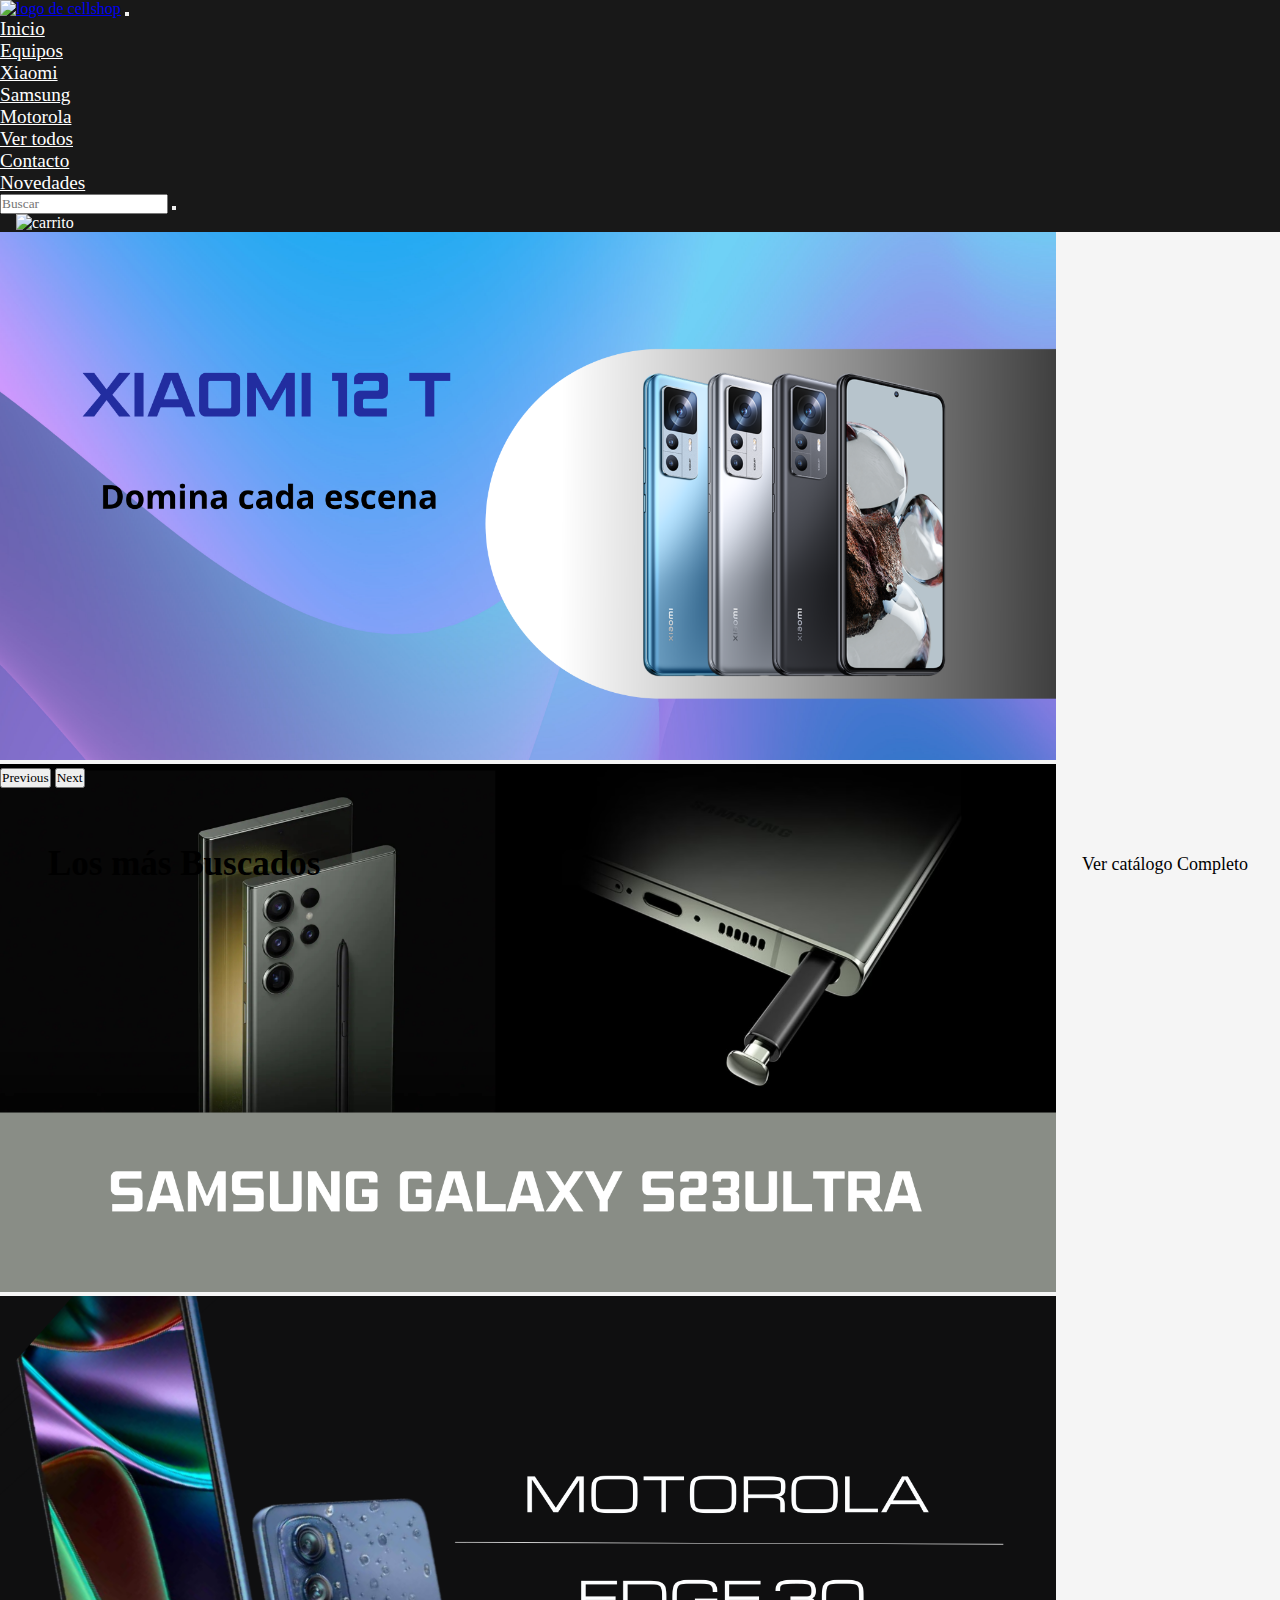
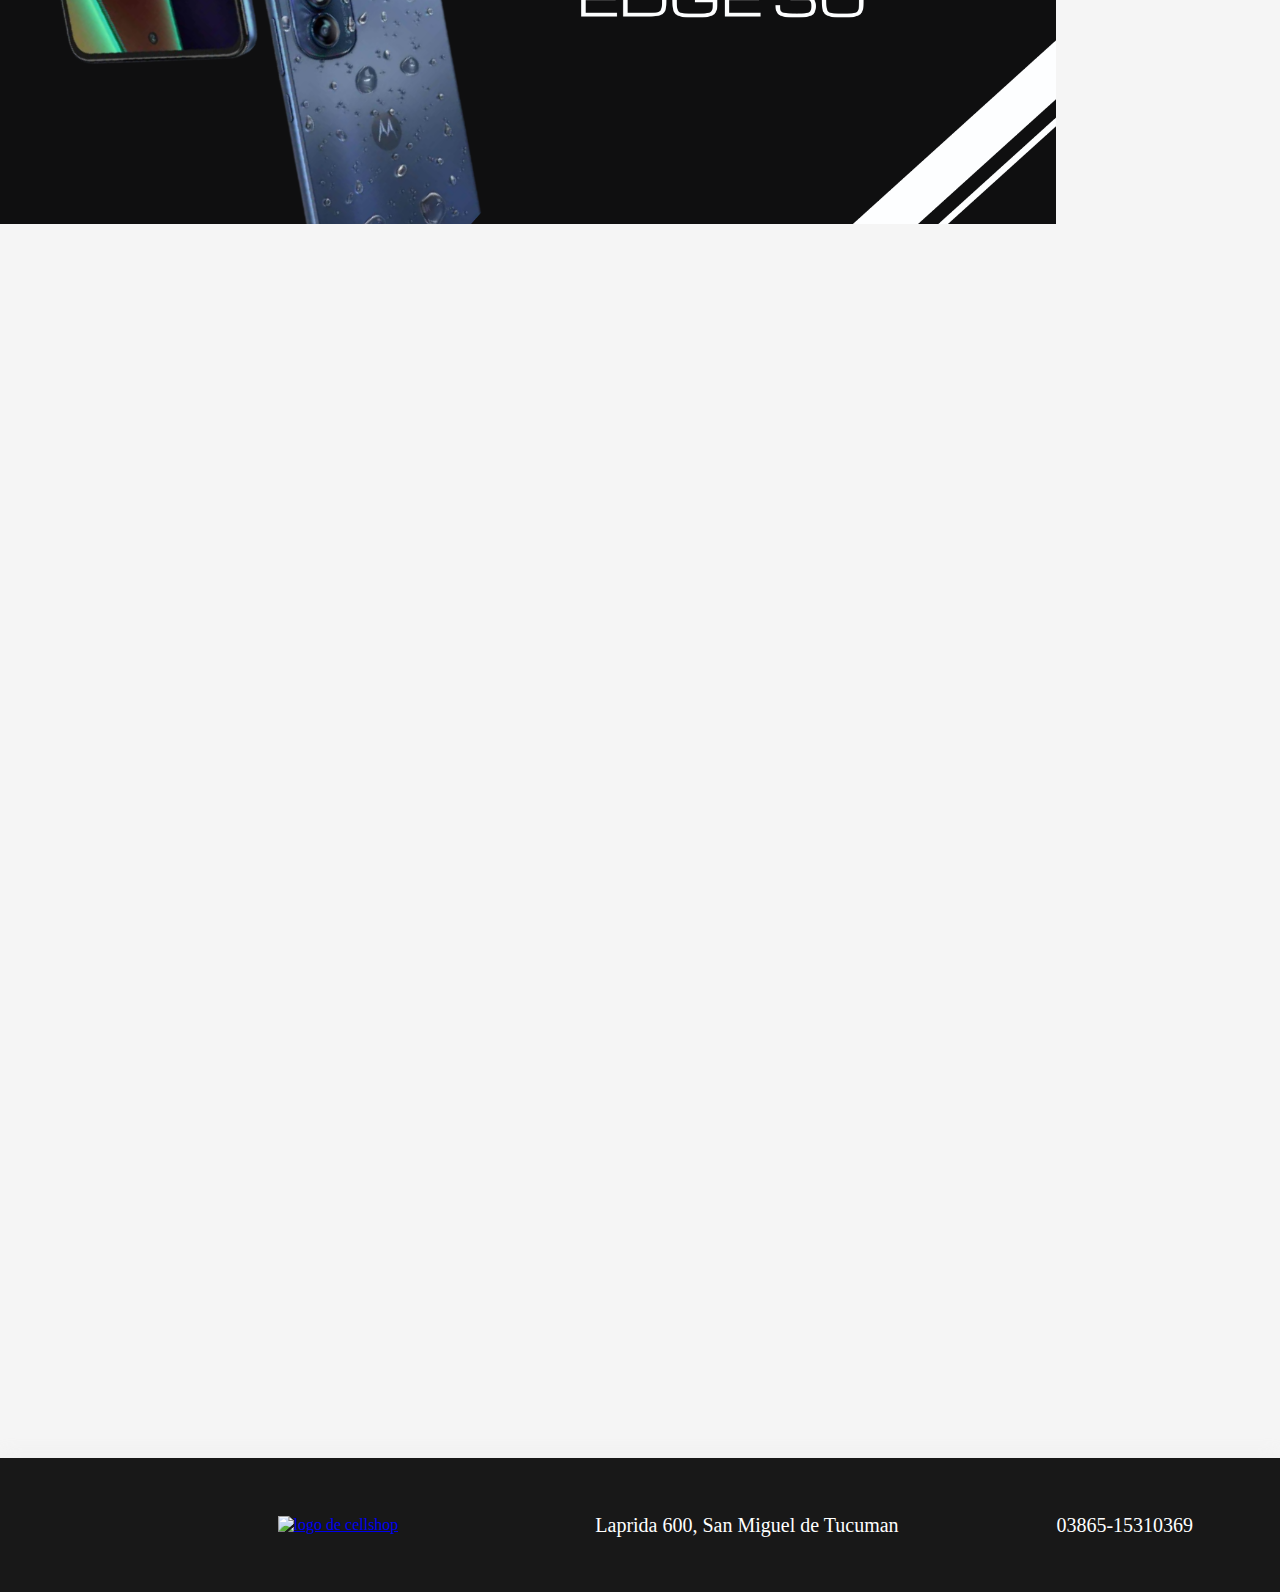
==== commit 6b09b539: "cambios en el formato de las imagen de carrousel y de los banner de cada page" ====
--- a/index.html
+++ b/index.html
@@ -34,7 +34,7 @@
 <body>
     <header>
         <nav class="navbar navbar-expand-lg" style="background-color: #181818;">
-            <div class="container-fluid">
+            <div class="container-fluid gap-5">
                 <a class="navbar-brand" href="index.html"><img class="logo" src="img/logo-cellshop.png"
                         alt="logo de cellshop"></a>
                 <button class="navbar-toggler" type="button" data-bs-toggle="collapse"
@@ -56,9 +56,6 @@
                                 <li><a class="dropdown-item" href="pages/xiaomi.html">Xiaomi</a></li>
                                 <li><a class="dropdown-item" href="pages/samsung.html">Samsung</a></li>
                                 <li><a class="dropdown-item" href="pages/motorola.html">Motorola</a></li>
-                                <li>
-                                    <hr class="dropdown-divider">
-                                </li>
                                 <li><a class="dropdown-item" href="#">Ver todos</a></li>
                             </ul>
                         <li class="nav-item">
@@ -70,55 +67,46 @@
                     </ul>
                     <form class="d-flex" role="search">
                         <input class="form-control me-2 btn-outline-dark" type="search" placeholder="Buscar" aria-label="Search">
-                        <button class="btn btn-outline-light"type="submit">Buscar</button>
+                        <button class="btn"type="submit"><i class="fa-solid fa-magnifying-glass" style="color: #fcfcfc;"></i></button>
                     </form>
-                </div>
-                <div class="shoppingcar">
-                    <i class="fa-sharp fa-solid fa-cart-shopping"></i>
-                </div>
-            </div>
+                    <div class="shoppingcar">
+                        <img src="assets/bx-shopping-bag.svg" alt="carrito">
+                    </div>
+                </div>
+            </div>
+
         </nav>
     </header>
 
     <!--carousel-->
-    <div id="carouselExampleIndicators" class="carousel slide">
-        <div class="carousel-indicators">
-            <button type="button" data-bs-target="#carouselExampleIndicators" data-bs-slide-to="0" class="active"
-                aria-current="true" aria-label="Slide 1"></button>
-            <button type="button" data-bs-target="#carouselExampleIndicators" data-bs-slide-to="1"
-                aria-label="Slide 2"></button>
-            <button type="button" data-bs-target="#carouselExampleIndicators" data-bs-slide-to="2"
-                aria-label="Slide 3"></button>
-        </div>
+    <div id="carouselExampleFade" class="carousel slide carousel-fade">
         <div class="carousel-inner">
-            <div class="carousel-item active" btn-outline-success>
-                <img src="img/bannerxiaomi.png" class="d-block w-100 img-fluid" alt="banner xiaomi">
-            </div>
-            <div class="carousel-item" btn-outline-success>
-                <img src="img/banner-samsung-23ultra.png" class="d-block w-100 img-fluid" alt="banner samsung">
-            </div>
-            <div class="carousel-item" btn-outline-success>
-                <img src="img/bannermotorola.png" class="d-block w-100 img-fluid" alt="banner motorola">
-            </div>
-        </div>
-        <button class="carousel-control-prev" type="button" data-bs-target="#carouselExampleIndicators"
-            data-bs-slide="prev">
-            <span class="carousel-control-prev-icon" aria-hidden="true"></span>
-            <span class="visually-hidden">Previous</span>
+          <div class="carousel-item active">
+            <img src="img/bannerxiaomi.webp" class="d-block w-100 img-fluid" alt="banner xiaomi">
+          </div>
+          <div class="carousel-item">
+            <img src="img/banner-samsung-23ultra.webp" class="d-block w-100 img-fluid" alt="banner samsung">
+          </div>
+          <div class="carousel-item">
+            <img src="img/bannermotorola.webp" class="d-block w-100 img-fluid" alt="banner motorola">
+          </div>
+        </div>
+        <button class="carousel-control-prev" type="button" data-bs-target="#carouselExampleFade" data-bs-slide="prev">
+          <span class="carousel-control-prev-icon" aria-hidden="true"></span>
+          <span class="visually-hidden">Previous</span>
         </button>
-        <button class="carousel-control-next" type="button" data-bs-target="#carouselExampleIndicators"
-            data-bs-slide="next">
-            <span class="carousel-control-next-icon" aria-hidden="true"></span>
-            <span class="visually-hidden">Next</span>
+        <button class="carousel-control-next" type="button" data-bs-target="#carouselExampleFade" data-bs-slide="next">
+          <span class="carousel-control-next-icon" aria-hidden="true"></span>
+          <span class="visually-hidden">Next</span>
         </button>
-    </div>
+      </div>
 
     <!--titulo-->
 
     <section class="conteiner-tittle">
         <div class="tittle-box-info">
             <h1 class="tittle">Los más Buscados</h1>
-            <p><a class="tittle-catalogo" href="">Ver catálogo Completo</a></p>
+            <p><a class="tittle-catalogo" href="#">Ver catálogo Completo</a></p>
         </div>
     </section>
 
@@ -139,7 +127,7 @@
                     <button class="circule-y"></button>
                 </div>
                 <div class="conteiner-button">
-                    <button class="buy">Comprar</button>
+                    <button class="buy">Agregar al Carrito</button>
                 </div>
             </div>
 
@@ -155,7 +143,7 @@
                     <button class="circule-p"></button>
                 </div>
                 <div class="conteiner-button">
-                    <button class="buy">Comprar</button>
+                    <button class="buy">Agregar al Carrito</button>
                 </div>
             </div>
 
@@ -174,7 +162,7 @@
 
                 </div>
                 <div class="conteiner-button">
-                    <button class="buy">Comprar</button>
+                    <button class="buy">Agregar al Carrito</button>
                 </div>
             </div>
 
@@ -191,7 +179,7 @@
                     <button class="circule-s"></button>
                 </div>
                 <div class="conteiner-button">
-                    <button class="buy">Comprar</button>
+                    <button class="buy">Agregar al Carrito</button>
                 </div>
             </div>
 
@@ -208,7 +196,7 @@
                     <button class="circule-sb"></button>
                 </div>
                 <div class="conteiner-button">
-                    <button class="buy">Comprar</button>
+                    <button class="buy">Agregar al Carrito</button>
                 </div>
             </div>
 
@@ -225,7 +213,7 @@
                     <button class="circule-w"></button>
                 </div>
                 <div class="conteiner-button">
-                    <button class="buy">Comprar</button>
+                    <button class="buy">Agregar al Carrito</button>
                 </div>
             </div>
 
@@ -242,7 +230,7 @@
                     <button class="circule-sb"></button>
                 </div>
                 <div class="conteiner-button">
-                    <button class="buy">Comprar</button>
+                    <button class="buy">Agregar al Carrito</button>
                 </div>
             </div>
 
@@ -260,7 +248,7 @@
                     <button class="circule-peach"></button>
                 </div>
                 <div class="conteiner-button">
-                    <button class="buy">Comprar</button>
+                    <button class="buy">Agregar al Carrito</button>
                 </div>
             </div>
         </div>
@@ -270,7 +258,8 @@
 
     <footer id="footer" class="conteiner">
         <div class="social-networks">
-            <a class="logo-insta" href="https://www.instagram.com/cellshop.tucuman/" target="_blank"><i class="fa-brands fa-instagram"></i>
+            <a class="logo-insta" href="https://www.instagram.com/cellshop.tucuman/" target="_blank"><i
+                    class="fa-brands fa-instagram"></i>
             </a>
             <a class="logo-face" href="https://www.facebook.com/tucel.celulareslibres?mibextid=ZbWKwL" target="_blank">
                 <i class="fa-brands fa-facebook"></i></i>
@@ -278,7 +267,7 @@
         </div>
 
         <div class="footer-logo">
-            <a href="#" class="footer-img"><img class="logo" src="img/logo-cellshop.png" alt="logo de cellshop"></a>
+            <a href="index.html" class="footer-img"><img class="logo" src="img/logo-cellshop.png" alt="logo de cellshop"></a>
         </div>
 
         <div class="location-info">
@@ -295,7 +284,7 @@
     <!--animacion-->
     <script src="https://unpkg.com/aos@next/dist/aos.js"></script>
     <script>
-      AOS.init();
+        AOS.init();
     </script>
     <!--boostrap-->
     <script src="https://cdn.jsdelivr.net/npm/bootstrap@5.3.0-alpha3/dist/js/bootstrap.bundle.min.js"
--- a/css/style.css
+++ b/css/style.css
@@ -1,52 +1,76 @@
 header .navbar-brand {
-  width: 10rem;
+  width: 8rem;
 }
 header .navbar-brand .logo {
-  width: 100%;
+  width: 8rem;
   height: 100%;
   object-fit: cover;
 }
-header .navbar-toggler {
+@media screen and (max-width: 991px) {
+  header .navbar-collapse {
+    display: grid;
+  }
+}
+header .navbar-collapse .navbar-toggler {
   border: none;
 }
-header .navbar-toggler:focus {
+header .navbar-collapse .navbar-toggler:focus {
   box-shadow: none;
 }
-header .navbar-toggler .fa-bars {
+header .navbar-collapse .navbar-toggler .fa-bars {
   font-size: 25px;
 }
-header .navbar-nav {
+header .navbar-collapse .navbar-nav {
   font-size: 1.2rem;
   gap: 1.1rem;
 }
-header .navbar-nav .nav-item .nav-link {
-  color: #fff;
-}
-header .navbar-nav .dropdown .dropdown-menu {
+header .navbar-collapse .navbar-nav .nav-item .nav-link {
+  color: #fff;
+}
+header .navbar-collapse .navbar-nav .dropdown .dropdown-menu {
   background-color: #181818;
 }
-header .navbar-nav .dropdown .dropdown-menu li a {
-  color: #fff;
-}
-header .navbar-nav .dropdown .dropdown-menu li a:hover {
+@media screen and (max-width: 991px) {
+  header .navbar-collapse .navbar-nav .dropdown .dropdown-menu {
+    border: none;
+  }
+}
+header .navbar-collapse .navbar-nav .dropdown .dropdown-menu li a {
+  color: #fff;
+}
+header .navbar-collapse .navbar-nav .dropdown .dropdown-menu li a:hover {
   background-color: #f5f5f5;
   color: #181818;
 }
-header form {
+header .navbar-collapse form {
   padding-right: 1rem;
 }
-header form .form-control:focus {
+@media screen and (max-width: 991px) {
+  header .navbar-collapse form {
+    padding: 0;
+    grid-area: 2/1/3/2;
+  }
+}
+header .navbar-collapse form .form-control:focus {
   box-shadow: none;
   border: none;
 }
-header .shoppingcar {
+header .navbar-collapse form .btn {
+  font-size: 20px;
+  padding: 0;
+}
+header .navbar-collapse .shoppingcar {
   display: flex;
   align-items: center;
   padding-left: 1rem;
-}
-header .shoppingcar .fa-cart-shopping {
-  font-size: 22px;
-  color: #fff;
+  color: #fff;
+}
+@media screen and (max-width: 991px) {
+  header .navbar-collapse .shoppingcar {
+    padding: 0;
+    grid-area: 2/2/3/3;
+    justify-content: end;
+  }
 }
 
 * {
@@ -60,6 +84,31 @@
   background-color: #f5f5f5;
   padding: 0.5rem 0;
   width: 100%;
+  /* @media screen and (max-width:860px) {
+       .conteiner-tittle {
+           padding-bottom: 0;
+       }
+
+       .tittle-box-info {
+           display: flex;
+           flex-direction: column;
+           margin: 0;
+           padding-bottom: 0;
+       }
+
+       .tittle-catalogo {
+           display: none;
+       }
+
+       .tittle {
+           font-size: 2rem;
+       }
+   }*/
+}
+@media screen and (max-width: 768px) {
+  .conteiner-tittle {
+    padding-bottom: 0;
+  }
 }
 .conteiner-tittle .tittle-box-info {
   display: flex;
@@ -69,48 +118,49 @@
   padding: 1rem 0;
   overflow: auto;
 }
-.conteiner-tittle .tittle-box-info .tittle {
-  font-size: 35px;
-  padding: 1rem;
-}
-.conteiner-tittle .tittle-box-info p .tittle-catalogo {
-  font-size: 18px;
-  text-decoration: none;
-  color: black;
-}
-.conteiner-tittle .tittle-box-info p .tittle-catalogo:hover {
-  border-radius: 20px;
-  background-color: #181818;
-  color: #fff;
-  padding: 0.8rem;
-}
-@media screen and (max-width: 860px) {
-  .conteiner-tittle .conteiner-tittle {
-    padding-bottom: 0;
-  }
+@media screen and (max-width: 768px) {
   .conteiner-tittle .tittle-box-info {
     display: flex;
     flex-direction: column;
     margin: 0;
     padding-bottom: 0;
   }
-  .conteiner-tittle .tittle-catalogo {
+}
+.conteiner-tittle .tittle-box-info .tittle {
+  font-size: 35px;
+  padding: 1rem;
+}
+@media screen and (max-width: 768px) {
+  .conteiner-tittle .tittle-box-info .tittle {
+    font-size: 2rem;
+  }
+}
+.conteiner-tittle .tittle-box-info p .tittle-catalogo {
+  font-size: 18px;
+  text-decoration: none;
+  color: black;
+}
+@media screen and (max-width: 768px) {
+  .conteiner-tittle .tittle-box-info p .tittle-catalogo {
     display: none;
   }
-  .conteiner-tittle .tittle {
-    font-size: 2rem;
-  }
-}
-
-main #all-products .col-10 #products #products-card .circule-peach, main #all-products .col-10 #products #products-card .circule-w, main #all-products .col-10 #products #products-card .circule-sb, main #all-products .col-10 #products #products-card .circule-s, main #all-products .col-10 #products #products-card .circule-blue, main #all-products .col-10 #products #products-card .circule-grey, main #all-products .col-10 #products #products-card .circule-c, main #all-products .col-10 #products #products-card .circule-g, main #all-products .col-10 #products #products-card .circule-y, main #all-products .col-10 #products #products-card .circule-p, main #all-products .col-10 #products #products-card .circule-b, .products #row-index #products-card .circule-peach, .products #row-index #products-card .circule-w, .products #row-index #products-card .circule-sb, .products #row-index #products-card .circule-s, .products #row-index #products-card .circule-blue, .products #row-index #products-card .circule-grey, .products #row-index #products-card .circule-c, .products #row-index #products-card .circule-g, .products #row-index #products-card .circule-y, .products #row-index #products-card .circule-p, .products #row-index #products-card .circule-b {
+}
+.conteiner-tittle .tittle-box-info p .tittle-catalogo:hover {
+  border-radius: 20px;
+  background-color: #181818;
+  color: #fff;
+  padding: 0.8rem;
+}
+
+body .conteiner-carousel .conteiner-slider .card-body .circule-y, body .conteiner-carousel .conteiner-slider .card-body .circule-b, main #all-products .col-10 #products #products-card .circule-peach, main #all-products .col-10 #products #products-card .circule-w, main #all-products .col-10 #products #products-card .circule-sb, main #all-products .col-10 #products #products-card .circule-s, main #all-products .col-10 #products #products-card .circule-blue, main #all-products .col-10 #products #products-card .circule-grey, main #all-products .col-10 #products #products-card .circule-c, main #all-products .col-10 #products #products-card .circule-g, main #all-products .col-10 #products #products-card .circule-y, main #all-products .col-10 #products #products-card .circule-p, main #all-products .col-10 #products #products-card .circule-b, .products #row-index #products-card .circule-peach, .products #row-index #products-card .circule-w, .products #row-index #products-card .circule-sb, .products #row-index #products-card .circule-s, .products #row-index #products-card .circule-blue, .products #row-index #products-card .circule-grey, .products #row-index #products-card .circule-c, .products #row-index #products-card .circule-g, .products #row-index #products-card .circule-y, .products #row-index #products-card .circule-p, .products #row-index #products-card .circule-b {
   padding: 0.8rem;
   margin: 0 0.2rem;
   border: 1px solid grey;
   border-radius: 50%;
   box-shadow: 0.5px 0.5px 5px 2px #D8D9CF;
 }
-main #all-products .col-10 #products #products-card .circule-peach:hover, main #all-products .col-10 #products #products-card .circule-w:hover, main #all-products .col-10 #products #products-card .circule-sb:hover, main #all-products .col-10 #products #products-card .circule-s:hover, main #all-products .col-10 #products #products-card .circule-blue:hover, main #all-products .col-10 #products #products-card .circule-grey:hover, main #all-products .col-10 #products #products-card .circule-c:hover, main #all-products .col-10 #products #products-card .circule-g:hover, main #all-products .col-10 #products #products-card .circule-y:hover, main #all-products .col-10 #products #products-card .circule-p:hover, main #all-products .col-10 #products #products-card .circule-b:hover, .products #row-index #products-card .circule-peach:hover, .products #row-index #products-card .circule-w:hover, .products #row-index #products-card .circule-sb:hover, .products #row-index #products-card .circule-s:hover, .products #row-index #products-card .circule-blue:hover, .products #row-index #products-card .circule-grey:hover, .products #row-index #products-card .circule-c:hover, .products #row-index #products-card .circule-g:hover, .products #row-index #products-card .circule-y:hover, .products #row-index #products-card .circule-p:hover, .products #row-index #products-card .circule-b:hover {
-  box-shadow: 0.5px 0.5px 5px 2px black;
+body .conteiner-carousel .conteiner-slider .card-body .circule-y:hover, body .conteiner-carousel .conteiner-slider .card-body .circule-b:hover, main #all-products .col-10 #products #products-card .circule-peach:hover, main #all-products .col-10 #products #products-card .circule-w:hover, main #all-products .col-10 #products #products-card .circule-sb:hover, main #all-products .col-10 #products #products-card .circule-s:hover, main #all-products .col-10 #products #products-card .circule-blue:hover, main #all-products .col-10 #products #products-card .circule-grey:hover, main #all-products .col-10 #products #products-card .circule-c:hover, main #all-products .col-10 #products #products-card .circule-g:hover, main #all-products .col-10 #products #products-card .circule-y:hover, main #all-products .col-10 #products #products-card .circule-p:hover, main #all-products .col-10 #products #products-card .circule-b:hover, .products #row-index #products-card .circule-peach:hover, .products #row-index #products-card .circule-w:hover, .products #row-index #products-card .circule-sb:hover, .products #row-index #products-card .circule-s:hover, .products #row-index #products-card .circule-blue:hover, .products #row-index #products-card .circule-grey:hover, .products #row-index #products-card .circule-c:hover, .products #row-index #products-card .circule-g:hover, .products #row-index #products-card .circule-y:hover, .products #row-index #products-card .circule-p:hover, .products #row-index #products-card .circule-b:hover {
+  box-shadow: 0 0 2px 2px rgb(104, 104, 104);
 }
 
 .products {
@@ -200,7 +250,7 @@
   background-color: #FFD3B0;
 }
 .products #row-index #products-card .conteiner-button {
-  padding: 0.6rem 0;
+  padding: 1rem 0 0.6rem 0;
   display: flex;
   justify-content: center;
 }
@@ -226,7 +276,7 @@
   width: 100%;
   box-shadow: 0 0 20px 0 rgba(225, 225, 225, 0.3);
 }
-@media screen and (max-width: 860px) {
+@media screen and (max-width: 991px) {
   #footer {
     display: grid;
     grid-template-columns: 1fr;
@@ -249,7 +299,7 @@
   color: #fff;
   padding-left: 30px;
 }
-@media screen and (max-width: 860px) {
+@media screen and (max-width: 991px) {
   #footer .social-networks {
     grid-area: 2/1/3/2;
   }
@@ -263,7 +313,7 @@
 #footer .footer-logo .footer-img img {
   width: 100%;
 }
-@media screen and (max-width: 860px) {
+@media screen and (max-width: 991px) {
   #footer .footer-logo {
     grid-area: 1/1/2/2;
     display: flex;
@@ -284,7 +334,7 @@
   margin: 0;
   color: #fff;
 }
-@media screen and (max-width: 860px) {
+@media screen and (max-width: 991px) {
   #footer .location-info {
     grid-area: 4/1/5/2;
   }
@@ -304,7 +354,7 @@
   margin: 0;
   color: #fff;
 }
-@media screen and (max-width: 860px) {
+@media screen and (max-width: 991px) {
   #footer .phone-number {
     grid-area: 3/1/4/2;
   }
@@ -313,18 +363,12 @@
 .carousel-inner {
   max-height: 33rem;
   max-height: 33.5rem;
+  width: 100%;
 }
 .carousel-inner .img-fluid {
   max-height: 33rem;
   object-fit: cover;
-}
-
-.carousel-control-prev {
-  justify-content: start;
-}
-
-.carousel-control-next {
-  justify-content: end;
+  margin: 0;
 }
 
 .conteiner-banner-products {
@@ -347,7 +391,7 @@
   margin: 0 0 0 3.5rem;
   color: #D2001A;
 }
-@media screen and (max-width: 900px) {
+@media screen and (max-width: 991px) {
   .conteiner-tittles .tittles-section {
     padding-left: 1rem;
     margin: 0;
@@ -359,7 +403,7 @@
   font-size: 2rem;
   margin: 0 0 0 3.5rem;
 }
-@media screen and (max-width: 900px) {
+@media screen and (max-width: 991px) {
   .conteiner-tittles .second-tittle {
     padding-left: 1rem;
     margin: 0;
@@ -371,7 +415,7 @@
   padding-top: 1.5rem;
   padding-left: 3rem;
 }
-@media screen and (max-width: 900px) {
+@media screen and (max-width: 991px) {
   #principal-content {
     padding: 0;
   }
@@ -379,141 +423,145 @@
 #principal-content .filler-mobile {
   display: none;
 }
-@media screen and (max-width: 900px) {
+@media screen and (max-width: 991px) {
   #principal-content .filler-mobile {
     display: block;
     padding-bottom: 2rem;
   }
 }
-@media screen and (max-width: 900px) {
+@media screen and (max-width: 991px) {
   #principal-content .filler-mobile .filler-tittle {
     width: 100%;
     display: flex;
     justify-content: center;
   }
 }
-@media screen and (max-width: 900px) {
+@media screen and (max-width: 991px) {
   #principal-content .filler-mobile .filler-tittle .btn {
     padding: 1rem 2rem;
     width: 55%;
     font-size: 20px;
     border-radius: 0;
     border: none;
-    box-shadow: 1px 1px 4px 2px #F3E8FF;
-  }
-}
-@media screen and (max-width: 900px) {
+    box-shadow: none;
+  }
+}
+@media screen and (max-width: 991px) {
   #principal-content .filler-mobile #filler-drop {
     display: grid;
     grid-template-columns: repeat(2, 1fr);
     grid-template-rows: repeat(2, 1fr);
   }
 }
-@media screen and (max-width: 900px) {
-  #principal-content .filler-mobile #filler-drop .phone-brand {
+@media screen and (max-width: 991px) {
+  #principal-content .filler-mobile .phone-brand {
     display: grid;
   }
 }
-@media screen and (max-width: 900px) {
-  #principal-content .filler-mobile #filler-drop .conteiner-price-filler {
+@media screen and (max-width: 991px) {
+  #principal-content .conteiner-price-filler {
     display: grid;
   }
 }
-#principal-content .filler-mobile #filler-drop .conteiner-price-filler p a {
+#principal-content p a {
   color: black;
   text-decoration: none;
 }
-@media screen and (max-width: 900px) {
-  #principal-content .filler-mobile #filler-drop .conteiner-memory-ram {
+
+@media screen and (max-width: 991px) {
+  .conteiner-memory-ram {
     display: grid;
   }
 }
-@media screen and (max-width: 900px) {
-  #principal-content .filler-mobile #filler-drop .conteiner-internal-memory {
+
+@media screen and (max-width: 991px) {
+  .conteiner-internal-memory {
     display: grid;
   }
 }
-@media screen and (max-width: 900px) {
-  #principal-content .col-2 {
+
+@media screen and (max-width: 991px) {
+  .col-2 {
     display: none;
   }
 }
-#principal-content .col-2 aside {
+.col-2 aside {
   grid-area: 1/1/3/2;
   background-color: #F5F5F5;
   padding-right: 0;
   margin-left: 3rem;
   margin: 0;
 }
-#principal-content .col-2 aside .filler {
+.col-2 aside .filler {
   font-size: 1.4rem;
   color: grey;
 }
-#principal-content .col-2 aside h3 {
+.col-2 aside h3 {
   padding-left: 2.5rem;
 }
-#principal-content .col-2 aside .phone-brand {
+.col-2 aside .phone-brand {
   display: grid;
   padding: 0.5rem 0 1rem 2.5rem;
 }
-#principal-content .col-2 aside .phone-brand .marcas {
+.col-2 aside .phone-brand .marcas {
   padding: 1rem 0;
 }
-#principal-content .col-2 aside .phone-brand .conteiner-checkbox {
+.col-2 aside .phone-brand .conteiner-checkbox {
   padding: 0.3rem 0;
 }
-#principal-content .col-2 aside .phone-brand .conteiner-checkbox #marcas {
+.col-2 aside .phone-brand .conteiner-checkbox #marcas {
   padding: 1rem 0;
 }
-#principal-content .col-2 aside .conteiner-price-filler {
+.col-2 aside .conteiner-price-filler {
   padding: 0.5rem 0 1rem 2.5rem;
   margin: 0;
 }
-#principal-content .col-2 aside .conteiner-price-filler .price-filler-tittle {
+.col-2 aside .conteiner-price-filler .price-filler-tittle {
   padding: 1rem 0;
   margin: 0;
 }
-#principal-content .col-2 aside .conteiner-price-filler .box-filler-price {
+.col-2 aside .conteiner-price-filler .box-filler-price {
   padding: 0.5rem 0;
   margin: 0;
 }
-#principal-content .col-2 aside .conteiner-price-filler .box-filler-price .price-filler {
+.col-2 aside .conteiner-price-filler .box-filler-price .price-filler {
   text-decoration: none;
   color: black;
 }
-#principal-content .col-2 aside .conteiner-memory-ram {
+.col-2 aside .conteiner-memory-ram {
   display: grid;
 }
-#principal-content .col-2 aside .conteiner-memory-ram .memory-ram {
+.col-2 aside .conteiner-memory-ram .memory-ram {
   padding: 0.5rem 0 1rem 2.5rem;
 }
-#principal-content .col-2 aside .conteiner-memory-ram .ram {
+.col-2 aside .conteiner-memory-ram .ram {
   padding: 0.3rem 0 0.3rem 2.5rem;
 }
-#principal-content .col-2 aside .conteiner-internal-memory {
+.col-2 aside .conteiner-internal-memory {
   display: grid;
 }
-#principal-content .col-2 aside .conteiner-internal-memory .internal-memory {
+.col-2 aside .conteiner-internal-memory .internal-memory {
   padding: 0.5rem 0 1rem 2.5rem;
 }
-#principal-content .col-2 aside .conteiner-internal-memory .memoria-interna {
+.col-2 aside .conteiner-internal-memory .memoria-interna {
   padding: 0.3rem 0 0.3rem 2.5rem;
 }
-@media screen and (max-width: 900px) {
-  #principal-content .col-10 {
+
+@media screen and (max-width: 991px) {
+  .col-10 {
     width: 100%;
   }
 }
 
-main #all-products .col-10 #products #products-card .circule-peach, main #all-products .col-10 #products #products-card .circule-w, main #all-products .col-10 #products #products-card .circule-sb, main #all-products .col-10 #products #products-card .circule-s, main #all-products .col-10 #products #products-card .circule-blue, main #all-products .col-10 #products #products-card .circule-grey, main #all-products .col-10 #products #products-card .circule-c, main #all-products .col-10 #products #products-card .circule-g, main #all-products .col-10 #products #products-card .circule-y, main #all-products .col-10 #products #products-card .circule-p, main #all-products .col-10 #products #products-card .circule-b, .products #row-index #products-card .circule-b, .products #row-index #products-card .circule-p, .products #row-index #products-card .circule-y, .products #row-index #products-card .circule-g, .products #row-index #products-card .circule-c, .products #row-index #products-card .circule-grey, .products #row-index #products-card .circule-blue, .products #row-index #products-card .circule-s, .products #row-index #products-card .circule-sb, .products #row-index #products-card .circule-w, .products #row-index #products-card .circule-peach {
+body .conteiner-carousel .conteiner-slider .card-body .circule-y, body .conteiner-carousel .conteiner-slider .card-body .circule-b, main #all-products .col-10 #products #products-card .circule-peach, main #all-products .col-10 #products #products-card .circule-w, main #all-products .col-10 #products #products-card .circule-sb, main #all-products .col-10 #products #products-card .circule-s, main #all-products .col-10 #products #products-card .circule-blue, main #all-products .col-10 #products #products-card .circule-grey, main #all-products .col-10 #products #products-card .circule-c, main #all-products .col-10 #products #products-card .circule-g, main #all-products .col-10 #products #products-card .circule-y, main #all-products .col-10 #products #products-card .circule-p, main #all-products .col-10 #products #products-card .circule-b, .products #row-index #products-card .circule-b, .products #row-index #products-card .circule-p, .products #row-index #products-card .circule-y, .products #row-index #products-card .circule-g, .products #row-index #products-card .circule-c, .products #row-index #products-card .circule-grey, .products #row-index #products-card .circule-blue, .products #row-index #products-card .circule-s, .products #row-index #products-card .circule-sb, .products #row-index #products-card .circule-w, .products #row-index #products-card .circule-peach {
   padding: 0.8rem;
   margin: 0 0.2rem;
   border: 1px solid grey;
   border-radius: 50%;
   box-shadow: 0.5px 0.5px 5px 2px #D8D9CF;
 }
-main #all-products .col-10 #products #products-card .circule-peach:hover, main #all-products .col-10 #products #products-card .circule-w:hover, main #all-products .col-10 #products #products-card .circule-sb:hover, main #all-products .col-10 #products #products-card .circule-s:hover, main #all-products .col-10 #products #products-card .circule-blue:hover, main #all-products .col-10 #products #products-card .circule-grey:hover, main #all-products .col-10 #products #products-card .circule-c:hover, main #all-products .col-10 #products #products-card .circule-g:hover, main #all-products .col-10 #products #products-card .circule-y:hover, main #all-products .col-10 #products #products-card .circule-p:hover, main #all-products .col-10 #products #products-card .circule-b:hover, .products #row-index #products-card .circule-b:hover, .products #row-index #products-card .circule-p:hover, .products #row-index #products-card .circule-y:hover, .products #row-index #products-card .circule-g:hover, .products #row-index #products-card .circule-c:hover, .products #row-index #products-card .circule-grey:hover, .products #row-index #products-card .circule-blue:hover, .products #row-index #products-card .circule-s:hover, .products #row-index #products-card .circule-sb:hover, .products #row-index #products-card .circule-w:hover, .products #row-index #products-card .circule-peach:hover {
-  box-shadow: 0.5px 0.5px 5px 2px black;
+body .conteiner-carousel .conteiner-slider .card-body .circule-y:hover, body .conteiner-carousel .conteiner-slider .card-body .circule-b:hover, main #all-products .col-10 #products #products-card .circule-peach:hover, main #all-products .col-10 #products #products-card .circule-w:hover, main #all-products .col-10 #products #products-card .circule-sb:hover, main #all-products .col-10 #products #products-card .circule-s:hover, main #all-products .col-10 #products #products-card .circule-blue:hover, main #all-products .col-10 #products #products-card .circule-grey:hover, main #all-products .col-10 #products #products-card .circule-c:hover, main #all-products .col-10 #products #products-card .circule-g:hover, main #all-products .col-10 #products #products-card .circule-y:hover, main #all-products .col-10 #products #products-card .circule-p:hover, main #all-products .col-10 #products #products-card .circule-b:hover, .products #row-index #products-card .circule-b:hover, .products #row-index #products-card .circule-p:hover, .products #row-index #products-card .circule-y:hover, .products #row-index #products-card .circule-g:hover, .products #row-index #products-card .circule-c:hover, .products #row-index #products-card .circule-grey:hover, .products #row-index #products-card .circule-blue:hover, .products #row-index #products-card .circule-s:hover, .products #row-index #products-card .circule-sb:hover, .products #row-index #products-card .circule-w:hover, .products #row-index #products-card .circule-peach:hover {
+  box-shadow: 0 0 2px 2px rgb(104, 104, 104);
 }
 
 main {
@@ -614,7 +662,7 @@
   background-color: #FFD3B0;
 }
 main #all-products .col-10 #products #products-card .conteiner-button {
-  padding: 0.6rem 0;
+  padding: 1rem 0 0.6rem 0;
   display: flex;
   justify-content: center;
 }
@@ -644,12 +692,22 @@
   color: #fff;
   padding: 0 1.5rem;
 }
+@media screen and (max-width: 576px) {
+  .contact-body {
+    padding: 0 1rem;
+  }
+}
 .contact-body .conteiner-form {
   max-width: 73rem;
   margin-left: auto;
   margin-right: auto;
   padding: 3rem 1.5rem;
 }
+@media screen and (max-width: 576px) {
+  .contact-body .conteiner-form {
+    padding: 2rem 0;
+  }
+}
 .contact-body .conteiner-form .contact-wrapper {
   box-shadow: 0 0 20px 0 #aaadaf;
   display: grid;
@@ -659,7 +717,7 @@
 .contact-body .conteiner-form .contact-wrapper:hover {
   transform: translatey(-5px);
 }
-@media screen and (max-width: 725px) {
+@media screen and (max-width: 768px) {
   .contact-body .conteiner-form .contact-wrapper {
     display: grid;
     grid-template-columns: 1fr;
@@ -673,16 +731,16 @@
   background-color: #222222;
   padding: 1rem;
 }
-@media screen and (max-width: 725px) {
+@media screen and (max-width: 768px) {
   .contact-body .conteiner-form .contact-wrapper .contact-form {
-    grid-area: 1/1/2/2;
+    display: grid;
   }
 }
 .contact-body .conteiner-form .contact-wrapper .contact-form form {
   display: grid;
   grid-template-columns: 1fr 1fr;
 }
-@media screen and (max-width: 725px) {
+@media screen and (max-width: 768px) {
   .contact-body .conteiner-form .contact-wrapper .contact-form form {
     display: flex;
     flex-direction: column;
@@ -739,7 +797,7 @@
   background: #454546;
   padding: 1rem 0;
 }
-@media screen and (max-width: 725px) {
+@media screen and (max-width: 768px) {
   .contact-body .conteiner-form .contact-wrapper .contact-info {
     grid-area: 2/1/3/2;
   }
@@ -854,15 +912,15 @@
   position: relative;
   overflow: hidden;
 }
-.conteiner-new .new-left .new-image::before {
+.conteiner-new .new-left::before {
   transform: translateY(-50%) rotate(-20deg);
   left: initial;
   right: -6.1rem;
 }
-.conteiner-new .new-left .new-image .new-img {
+.conteiner-new .new-left .new-img {
   width: 140%;
 }
-.conteiner-new .new-left .new-text {
+.conteiner-new .new-text {
   padding: 1.5rem;
   width: 50%;
   display: flex;
@@ -870,14 +928,14 @@
   align-items: flex-start;
   flex-direction: column;
 }
-.conteiner-new .new-left .new-text .new-tittle {
+.conteiner-new .new-text .new-tittle {
   margin: 0;
   padding: 0.5rem 0;
   font-size: 25px;
   color: #fff;
   font-weight: bold;
 }
-.conteiner-new .new-left .new-text .lorem {
+.conteiner-new .new-text .lorem {
   line-height: 23px;
   color: #fff;
   font-size: 18px;
@@ -914,136 +972,383 @@
   }
 }
 
-.conteiner .row {
-  width: 100%;
-  background-color: #F5F5F5;
-  padding-top: 2rem;
-  padding-left: 1rem;
-}
-.conteiner .row .col .tittles-section {
-  font-size: 1.8rem;
-}
-.conteiner .row .col .tittles-section a {
-  color: black;
-  text-decoration: none;
-}
-.conteiner .row .col .tittles-section a:hover {
-  color: #D2001A;
-}
-
-.one {
-  background-color: #F5F5F5;
-  padding: 3rem 0;
-  padding-left: 1rem;
-  padding-right: 1rem;
-  display: flex;
-  justify-content: center;
-}
-.one .conteiner-card-product {
-  background-color: #fff;
-  border: 1 px solid grey;
-  border-radius: 5px;
-  box-shadow: 1px 1px 4px 2px #aaadaf;
-}
-.one .card-title {
-  font-size: 1.8rem;
-}
-.one .card-ram {
-  font-size: 1.56rem;
-}
-.one .card-price {
-  font-size: 1.8rem;
-  color: #D2001A;
-}
-.one .card-method {
-  font-size: 1.25rem;
-}
-.one .card-retiro {
-  font-size: 1.25rem;
-}
-.one .table {
-  margin-bottom: 0;
-}
-
-.specification {
-  background-color: #F5F5F5;
-  width: 100%;
-}
-.specification .specification-row {
-  width: 100%;
-  margin: 0;
-}
-.specification .specification-row .specification-name {
-  display: flex;
-  justify-content: center;
-  padding: 3rem 0;
-  font-size: 1.56rem;
-}
-.specification .specification-row .specification-name .specification-tittle {
-  border: 1px solid grey;
-  border-radius: 0.6rem;
-  padding: 1rem 2rem;
-  background-color: white;
-}
-
-.conteiner-similar {
-  background-color: #F5F5F5;
-  width: 100%;
-  padding: 0;
-}
-.conteiner-similar .similar {
-  display: flex;
-  justify-content: center;
-  font-size: 1.56rem;
-  padding-top: 3rem;
-}
-.conteiner-similar .similar .similar-span {
-  border-bottom: 2px solid #aaadaf;
-}
-.conteiner-similar .conteiner-product-similar {
-  padding: 4rem 1.5rem;
-  justify-content: center;
-  gap: 4rem;
-  margin: 0;
-  width: 100%;
-}
-.conteiner-similar .conteiner-product-similar #similar-products {
-  display: grid;
-  justify-content: center;
-  background-color: white;
-  border-radius: 0.6rem;
-  box-shadow: 1px 1px 4px 2px #aaadaf;
-  transition: all 400ms ease;
-}
-.conteiner-similar .conteiner-product-similar #similar-products:hover {
-  box-shadow: 4px 4px 5px 4px #aaadaf;
-  transform: translateY(-3px);
-}
-.conteiner-similar .conteiner-product-similar #similar-products figure {
-  max-height: 15.4rem;
-  max-width: 15rem;
-}
-.conteiner-similar .conteiner-product-similar #similar-products figure .productimg {
-  height: 100%;
-  width: 100%;
-  object-fit: cover;
-}
-.conteiner-similar .conteiner-product-similar #similar-products .name-similar {
-  font-size: 1.25rem;
-  padding: 1rem 0;
-  display: flex;
-  justify-content: center;
-}
-
-.products #row-index #products-card .circule-b, .products #row-index #products-card .circule-p, .products #row-index #products-card .circule-y, .products #row-index #products-card .circule-g, .products #row-index #products-card .circule-c, .products #row-index #products-card .circule-grey, .products #row-index #products-card .circule-blue, .products #row-index #products-card .circule-s, .products #row-index #products-card .circule-sb, .products #row-index #products-card .circule-w, .products #row-index #products-card .circule-peach, main #all-products .col-10 #products #products-card .circule-b, main #all-products .col-10 #products #products-card .circule-p, main #all-products .col-10 #products #products-card .circule-y, main #all-products .col-10 #products #products-card .circule-g, main #all-products .col-10 #products #products-card .circule-c, main #all-products .col-10 #products #products-card .circule-grey, main #all-products .col-10 #products #products-card .circule-blue, main #all-products .col-10 #products #products-card .circule-s, main #all-products .col-10 #products #products-card .circule-sb, main #all-products .col-10 #products #products-card .circule-w, main #all-products .col-10 #products #products-card .circule-peach {
+body .conteiner-carousel .conteiner-slider .card-body .circule-y, body .conteiner-carousel .conteiner-slider .card-body .circule-b, .products #row-index #products-card .circule-b, .products #row-index #products-card .circule-p, .products #row-index #products-card .circule-y, .products #row-index #products-card .circule-g, .products #row-index #products-card .circule-c, .products #row-index #products-card .circule-grey, .products #row-index #products-card .circule-blue, .products #row-index #products-card .circule-s, .products #row-index #products-card .circule-sb, .products #row-index #products-card .circule-w, .products #row-index #products-card .circule-peach, main #all-products .col-10 #products #products-card .circule-b, main #all-products .col-10 #products #products-card .circule-p, main #all-products .col-10 #products #products-card .circule-y, main #all-products .col-10 #products #products-card .circule-g, main #all-products .col-10 #products #products-card .circule-c, main #all-products .col-10 #products #products-card .circule-grey, main #all-products .col-10 #products #products-card .circule-blue, main #all-products .col-10 #products #products-card .circule-s, main #all-products .col-10 #products #products-card .circule-sb, main #all-products .col-10 #products #products-card .circule-w, main #all-products .col-10 #products #products-card .circule-peach {
   padding: 0.8rem;
   margin: 0 0.2rem;
   border: 1px solid grey;
   border-radius: 50%;
   box-shadow: 0.5px 0.5px 5px 2px #D8D9CF;
 }
-.products #row-index #products-card .circule-b:hover, .products #row-index #products-card .circule-p:hover, .products #row-index #products-card .circule-y:hover, .products #row-index #products-card .circule-g:hover, .products #row-index #products-card .circule-c:hover, .products #row-index #products-card .circule-grey:hover, .products #row-index #products-card .circule-blue:hover, .products #row-index #products-card .circule-s:hover, .products #row-index #products-card .circule-sb:hover, .products #row-index #products-card .circule-w:hover, .products #row-index #products-card .circule-peach:hover, main #all-products .col-10 #products #products-card .circule-b:hover, main #all-products .col-10 #products #products-card .circule-p:hover, main #all-products .col-10 #products #products-card .circule-y:hover, main #all-products .col-10 #products #products-card .circule-g:hover, main #all-products .col-10 #products #products-card .circule-c:hover, main #all-products .col-10 #products #products-card .circule-grey:hover, main #all-products .col-10 #products #products-card .circule-blue:hover, main #all-products .col-10 #products #products-card .circule-s:hover, main #all-products .col-10 #products #products-card .circule-sb:hover, main #all-products .col-10 #products #products-card .circule-w:hover, main #all-products .col-10 #products #products-card .circule-peach:hover {
-  box-shadow: 0.5px 0.5px 5px 2px black;
+body .conteiner-carousel .conteiner-slider .card-body .circule-y:hover, body .conteiner-carousel .conteiner-slider .card-body .circule-b:hover, .products #row-index #products-card .circule-b:hover, .products #row-index #products-card .circule-p:hover, .products #row-index #products-card .circule-y:hover, .products #row-index #products-card .circule-g:hover, .products #row-index #products-card .circule-c:hover, .products #row-index #products-card .circule-grey:hover, .products #row-index #products-card .circule-blue:hover, .products #row-index #products-card .circule-s:hover, .products #row-index #products-card .circule-sb:hover, .products #row-index #products-card .circule-w:hover, .products #row-index #products-card .circule-peach:hover, main #all-products .col-10 #products #products-card .circule-b:hover, main #all-products .col-10 #products #products-card .circule-p:hover, main #all-products .col-10 #products #products-card .circule-y:hover, main #all-products .col-10 #products #products-card .circule-g:hover, main #all-products .col-10 #products #products-card .circule-c:hover, main #all-products .col-10 #products #products-card .circule-grey:hover, main #all-products .col-10 #products #products-card .circule-blue:hover, main #all-products .col-10 #products #products-card .circule-s:hover, main #all-products .col-10 #products #products-card .circule-sb:hover, main #all-products .col-10 #products #products-card .circule-w:hover, main #all-products .col-10 #products #products-card .circule-peach:hover {
+  box-shadow: 0 0 2px 2px rgb(104, 104, 104);
+}
+
+body {
+  background-color: #F5F5F5;
+}
+body .conteiner .row {
+  width: 100%;
+  background-color: #F5F5F5;
+  padding-top: 2rem;
+  padding-left: 1rem;
+}
+body .conteiner .row .col .tittles-section {
+  font-size: 1.8rem;
+}
+body .conteiner .row .col .tittles-section .fa-chevron-right {
+  font-size: 18px;
+  padding: 0 0.5rem;
+}
+body .conteiner .row .col .tittles-section a {
+  color: black;
+  text-decoration: none;
+}
+body .conteiner .row .col .tittles-section a:hover {
+  color: #D2001A;
+}
+body .conteiner-carousel {
+  display: flex;
+  justify-content: center;
+  padding: 3rem 0 1rem 0;
+  /*mobile only*/
+}
+@media screen and (max-width: 576px) {
+  body .conteiner-carousel {
+    display: flex;
+    flex-direction: column;
+  }
+}
+body .conteiner-carousel #carouselExampleFade {
+  display: none;
+}
+@media screen and (max-width: 576px) {
+  body .conteiner-carousel #carouselExampleFade {
+    display: block;
+  }
+}
+body .conteiner-carousel #carouselExampleFade .carousel-inner {
+  background-color: #fff;
+  border-top: 1px solid rgb(196, 196, 196);
+}
+body .conteiner-carousel #carouselExampleFade .carousel-inner .carousel-item {
+  height: 27rem;
+  width: 100%;
+}
+body .conteiner-carousel #carouselExampleFade .carousel-inner .carousel-item img {
+  width: 100%;
+  height: 100%;
+  object-fit: contain;
+}
+body .conteiner-carousel #carouselExampleFade .carousel-control-prev span {
+  background-color: #aaadaf;
+}
+body .conteiner-carousel #carouselExampleFade .carousel-control-next span {
+  background-color: #aaadaf;
+}
+body .conteiner-carousel .conteiner-slider {
+  display: flex;
+  flex-direction: row;
+  justify-content: center;
+  width: 65rem;
+  margin: 0;
+  padding: 1rem;
+  border: 1px solid rgb(196, 196, 196);
+  box-shadow: 1px 1px 4px 2px #aaadaf;
+  border-radius: 10px;
+  background-color: #fff;
+}
+@media screen and (max-width: 991px) {
+  body .conteiner-carousel .conteiner-slider {
+    display: flex;
+    flex-direction: column;
+    box-shadow: none;
+    border-radius: 0;
+    width: 100%;
+    border: none;
+    border-bottom: 1px solid rgb(196, 196, 196);
+  }
+}
+body .conteiner-carousel .conteiner-slider .slider-body {
+  display: flex;
+  justify-content: center;
+}
+@media screen and (max-width: 576px) {
+  body .conteiner-carousel .conteiner-slider .slider-body {
+    display: none;
+  }
+}
+body .conteiner-carousel .conteiner-slider .slider-body .sliders {
+  overflow: hidden;
+  width: 20rem;
+  height: 25rem;
+  padding: 0;
+  margin: 1rem 0;
+}
+body .conteiner-carousel .conteiner-slider .slider-body .sliders li {
+  position: absolute;
+  z-index: 1;
+  list-style: none;
+  width: 20rem;
+  height: 25rem;
+}
+body .conteiner-carousel .conteiner-slider .slider-body .sliders li:target {
+  z-index: 3;
+  animation: slide 1s 1;
+}
+body .conteiner-carousel .conteiner-slider .slider-body .sliders li:not(:target) {
+  animation: hidden 1s 1;
+}
+body .conteiner-carousel .conteiner-slider .slider-body .sliders li img {
+  height: 100%;
+  width: 100%;
+  object-fit: cover;
+}
+body .conteiner-carousel .conteiner-slider .slider-body .thumnails {
+  display: flex;
+  flex-direction: column;
+  line-height: 0;
+  padding: 1rem;
+  margin: 0;
+}
+body .conteiner-carousel .conteiner-slider .slider-body .thumnails li {
+  flex: auto;
+  list-style: none;
+}
+body .conteiner-carousel .conteiner-slider .slider-body .thumnails li a {
+  display: block;
+  text-decoration: none;
+}
+body .conteiner-carousel .conteiner-slider .slider-body .thumnails li a img {
+  width: 8rem;
+  height: 4rem;
+  object-fit: contain;
+}
+body .conteiner-carousel .conteiner-slider .card-body {
+  border-left: 1px solid rgb(196, 196, 196);
+  padding-left: 1rem;
+  gap: 2rem;
+}
+@media screen and (max-width: 991px) {
+  body .conteiner-carousel .conteiner-slider .card-body {
+    border-left: none;
+  }
+}
+@media screen and (max-width: 576px) {
+  body .conteiner-carousel .conteiner-slider .card-body {
+    padding: 0;
+  }
+}
+body .conteiner-carousel .conteiner-slider .card-body .card-title {
+  font-size: 1.8rem;
+  margin: auto;
+  margin-bottom: 1rem;
+}
+body .conteiner-carousel .conteiner-slider .card-body .card-ram {
+  font-size: 1.56rem;
+}
+body .conteiner-carousel .conteiner-slider .card-body .card-price {
+  font-size: 1.8rem;
+  color: #D2001A;
+}
+body .conteiner-carousel .conteiner-slider .card-body .circule-b {
+  background-color: #252525;
+}
+body .conteiner-carousel .conteiner-slider .card-body .circule-y {
+  background-color: #F5EA5A;
+}
+body .conteiner-carousel .conteiner-slider .card-body .conteiner-method {
+  display: flex;
+  flex-direction: row;
+  justify-content: space-between;
+  align-items: center;
+  cursor: pointer;
+  border: 1px solid rgb(196, 196, 196);
+  border-radius: 5px;
+  margin-top: 1rem;
+}
+body .conteiner-carousel .conteiner-slider .card-body .conteiner-method:hover {
+  background-color: #D2001A;
+  color: #fff;
+  border-color: #D2001A;
+}
+body .conteiner-carousel .conteiner-slider .card-body .conteiner-method .card-method {
+  font-size: 1.25rem;
+  padding: 0.5rem 0;
+  margin: 0;
+  padding-left: 0.5rem;
+}
+body .conteiner-carousel .conteiner-slider .card-body .conteiner-method .card-method img {
+  padding-right: 0.5rem;
+}
+body .conteiner-carousel .conteiner-slider .card-body .conteiner-method .fa-chevron-right {
+  font-size: 20px;
+  padding-right: 0.5rem;
+}
+body .conteiner-carousel .conteiner-slider .card-body .conteiner-retiro {
+  display: flex;
+  flex-direction: row;
+  justify-content: space-between;
+  align-items: center;
+  cursor: pointer;
+  border: 1px solid rgb(196, 196, 196);
+  border-radius: 5px;
+  margin-top: 1rem;
+}
+body .conteiner-carousel .conteiner-slider .card-body .conteiner-retiro:hover {
+  background-color: #D2001A;
+  color: #fff;
+  border-color: #D2001A;
+}
+body .conteiner-carousel .conteiner-slider .card-body .conteiner-retiro .card-retiro {
+  font-size: 1.25rem;
+  padding: 0.5rem 0;
+  margin: 0;
+  padding-left: 0.5rem;
+}
+body .conteiner-carousel .conteiner-slider .card-body .conteiner-retiro .card-retiro img {
+  padding-right: 0.5rem;
+}
+body .conteiner-carousel .conteiner-slider .card-body .conteiner-retiro .fa-chevron-right {
+  font-size: 20px;
+  padding-right: 0.5rem;
+}
+body .conteiner-carousel .conteiner-slider .card-body .conteiner-shopping {
+  display: flex;
+  flex-direction: row;
+  justify-content: space-between;
+  align-items: center;
+  cursor: pointer;
+  border: 1px solid rgb(196, 196, 196);
+  border-radius: 5px;
+  margin-top: 1rem;
+}
+body .conteiner-carousel .conteiner-slider .card-body .conteiner-shopping:hover {
+  background-color: #D2001A;
+  color: #fff;
+  border-color: #D2001A;
+}
+body .conteiner-carousel .conteiner-slider .card-body .conteiner-shopping .shopping-car-buy {
+  font-size: 1.25rem;
+  padding: 0.5rem 0;
+  margin: 0;
+  padding-left: 0.5rem;
+}
+body .conteiner-carousel .conteiner-slider .card-body .conteiner-shopping .shopping-car-buy img {
+  padding-right: 0.5rem;
+}
+body .conteiner-carousel .conteiner-slider .card-body .conteiner-shopping .fa-chevron-right {
+  font-size: 20px;
+  padding-right: 0.5rem;
+}
+
+.specification {
+  width: 100%;
+}
+.specification .specification-row {
+  width: 100%;
+  margin: 0;
+}
+.specification .specification-row .specification-name {
+  display: flex;
+  justify-content: center;
+  padding: 3rem 0;
+  font-size: 1.56rem;
+}
+.specification .specification-row .specification-name .specification-tittle {
+  border: 1px solid grey;
+  border-radius: 0.6rem;
+  padding: 1rem 2rem;
+}
+
+.tabla {
+  padding: 1rem 0;
+  display: flex;
+  justify-content: center;
+}
+.tabla .table {
+  background-color: #fff;
+}
+@media screen and (max-width: 991px) {
+  .tabla .table {
+    margin: 0;
+  }
+}
+.tabla .table tbody {
+  border: 1px solid grey;
+  box-shadow: 1px 1px 4px 2px #aaadaf;
+}
+.tabla .table tbody tr {
+  font-size: 18px;
+  border-bottom: 1px solid #aaadaf;
+}
+.tabla .table tbody tr .border-end {
+  font-weight: bold;
+  background-color: #D8D8D8;
+}
+
+.conteiner-similar {
+  background-color: #F5F5F5;
+  width: 100%;
+  padding: 0;
+}
+.conteiner-similar .similar {
+  display: flex;
+  justify-content: center;
+  font-size: 1.56rem;
+  padding: 3rem 0;
+}
+.conteiner-similar .similar .similar-span {
+  border: 1px solid grey;
+  border-radius: 0.6rem;
+  padding: 1rem 2rem;
+}
+.conteiner-similar .similar .similar-span p {
+  margin: 0;
+}
+.conteiner-similar .conteiner-product-similar {
+  padding: 4rem 1.5rem;
+  justify-content: center;
+  gap: 4rem;
+  margin: 0;
+  width: 100%;
+}
+.conteiner-similar .conteiner-product-similar #similar-products {
+  display: grid;
+  justify-content: center;
+  background-color: white;
+  border-radius: 0.6rem;
+  box-shadow: 1px 1px 4px 2px #aaadaf;
+  transition: all 400ms ease;
+}
+.conteiner-similar .conteiner-product-similar #similar-products:hover {
+  box-shadow: 4px 4px 5px 4px #aaadaf;
+  transform: translateY(-3px);
+}
+.conteiner-similar .conteiner-product-similar #similar-products figure {
+  max-height: 15.4rem;
+  max-width: 15rem;
+}
+.conteiner-similar .conteiner-product-similar #similar-products figure .productimg {
+  height: 100%;
+  width: 100%;
+  object-fit: cover;
+}
+.conteiner-similar .conteiner-product-similar #similar-products .name-similar {
+  font-size: 1.25rem;
+  padding: 1rem 0;
+  display: flex;
+  justify-content: center;
+}
+
+.products #row-index #products-card .circule-b, .products #row-index #products-card .circule-p, .products #row-index #products-card .circule-y, .products #row-index #products-card .circule-g, .products #row-index #products-card .circule-c, .products #row-index #products-card .circule-grey, .products #row-index #products-card .circule-blue, .products #row-index #products-card .circule-s, .products #row-index #products-card .circule-sb, .products #row-index #products-card .circule-w, .products #row-index #products-card .circule-peach, main #all-products .col-10 #products #products-card .circule-b, main #all-products .col-10 #products #products-card .circule-p, main #all-products .col-10 #products #products-card .circule-y, main #all-products .col-10 #products #products-card .circule-g, main #all-products .col-10 #products #products-card .circule-c, main #all-products .col-10 #products #products-card .circule-grey, main #all-products .col-10 #products #products-card .circule-blue, main #all-products .col-10 #products #products-card .circule-s, main #all-products .col-10 #products #products-card .circule-sb, main #all-products .col-10 #products #products-card .circule-w, main #all-products .col-10 #products #products-card .circule-peach, body .conteiner-carousel .conteiner-slider .card-body .circule-b, body .conteiner-carousel .conteiner-slider .card-body .circule-y {
+  padding: 0.8rem;
+  margin: 0 0.2rem;
+  border: 1px solid grey;
+  border-radius: 50%;
+  box-shadow: 0.5px 0.5px 5px 2px #D8D9CF;
+}
+.products #row-index #products-card .circule-b:hover, .products #row-index #products-card .circule-p:hover, .products #row-index #products-card .circule-y:hover, .products #row-index #products-card .circule-g:hover, .products #row-index #products-card .circule-c:hover, .products #row-index #products-card .circule-grey:hover, .products #row-index #products-card .circule-blue:hover, .products #row-index #products-card .circule-s:hover, .products #row-index #products-card .circule-sb:hover, .products #row-index #products-card .circule-w:hover, .products #row-index #products-card .circule-peach:hover, main #all-products .col-10 #products #products-card .circule-b:hover, main #all-products .col-10 #products #products-card .circule-p:hover, main #all-products .col-10 #products #products-card .circule-y:hover, main #all-products .col-10 #products #products-card .circule-g:hover, main #all-products .col-10 #products #products-card .circule-c:hover, main #all-products .col-10 #products #products-card .circule-grey:hover, main #all-products .col-10 #products #products-card .circule-blue:hover, main #all-products .col-10 #products #products-card .circule-s:hover, main #all-products .col-10 #products #products-card .circule-sb:hover, main #all-products .col-10 #products #products-card .circule-w:hover, main #all-products .col-10 #products #products-card .circule-peach:hover, body .conteiner-carousel .conteiner-slider .card-body .circule-b:hover, body .conteiner-carousel .conteiner-slider .card-body .circule-y:hover {
+  box-shadow: 0 0 2px 2px rgb(104, 104, 104);
 }
 
 /*# sourceMappingURL=style.css.map */
